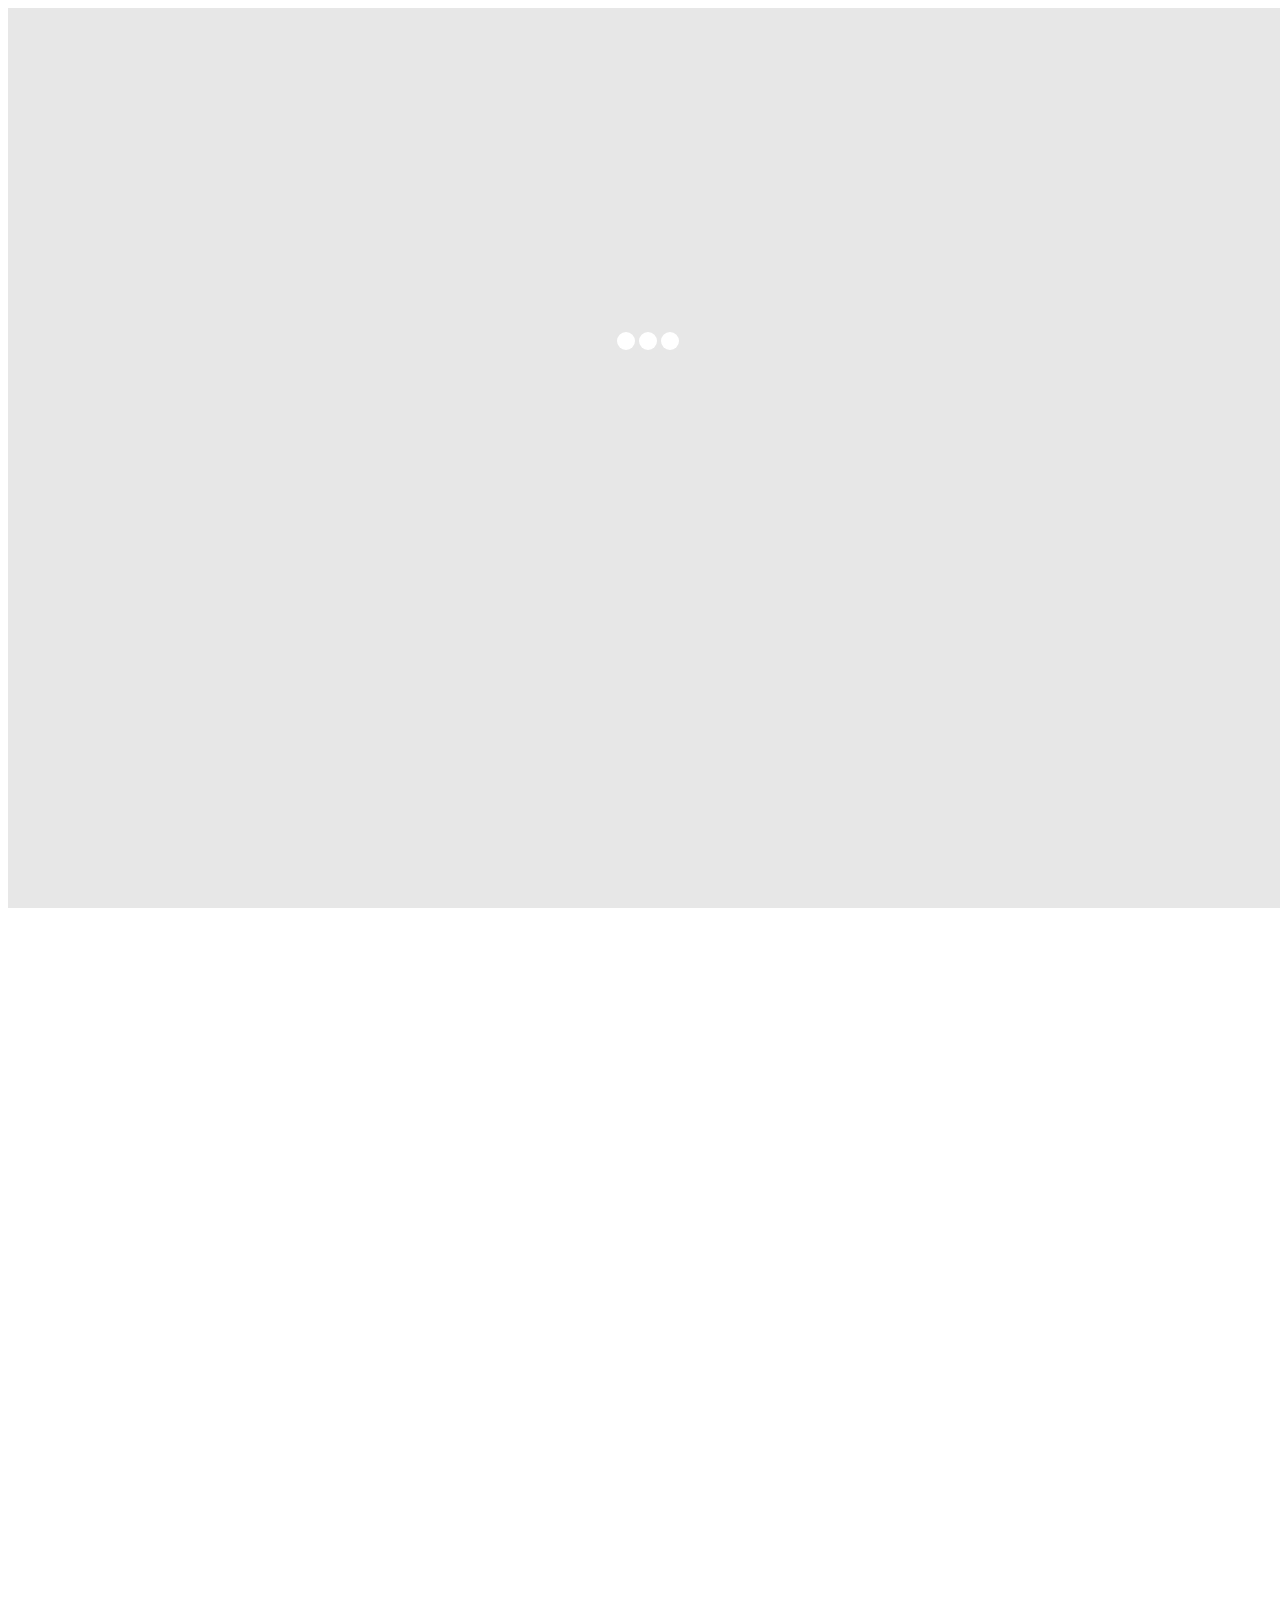
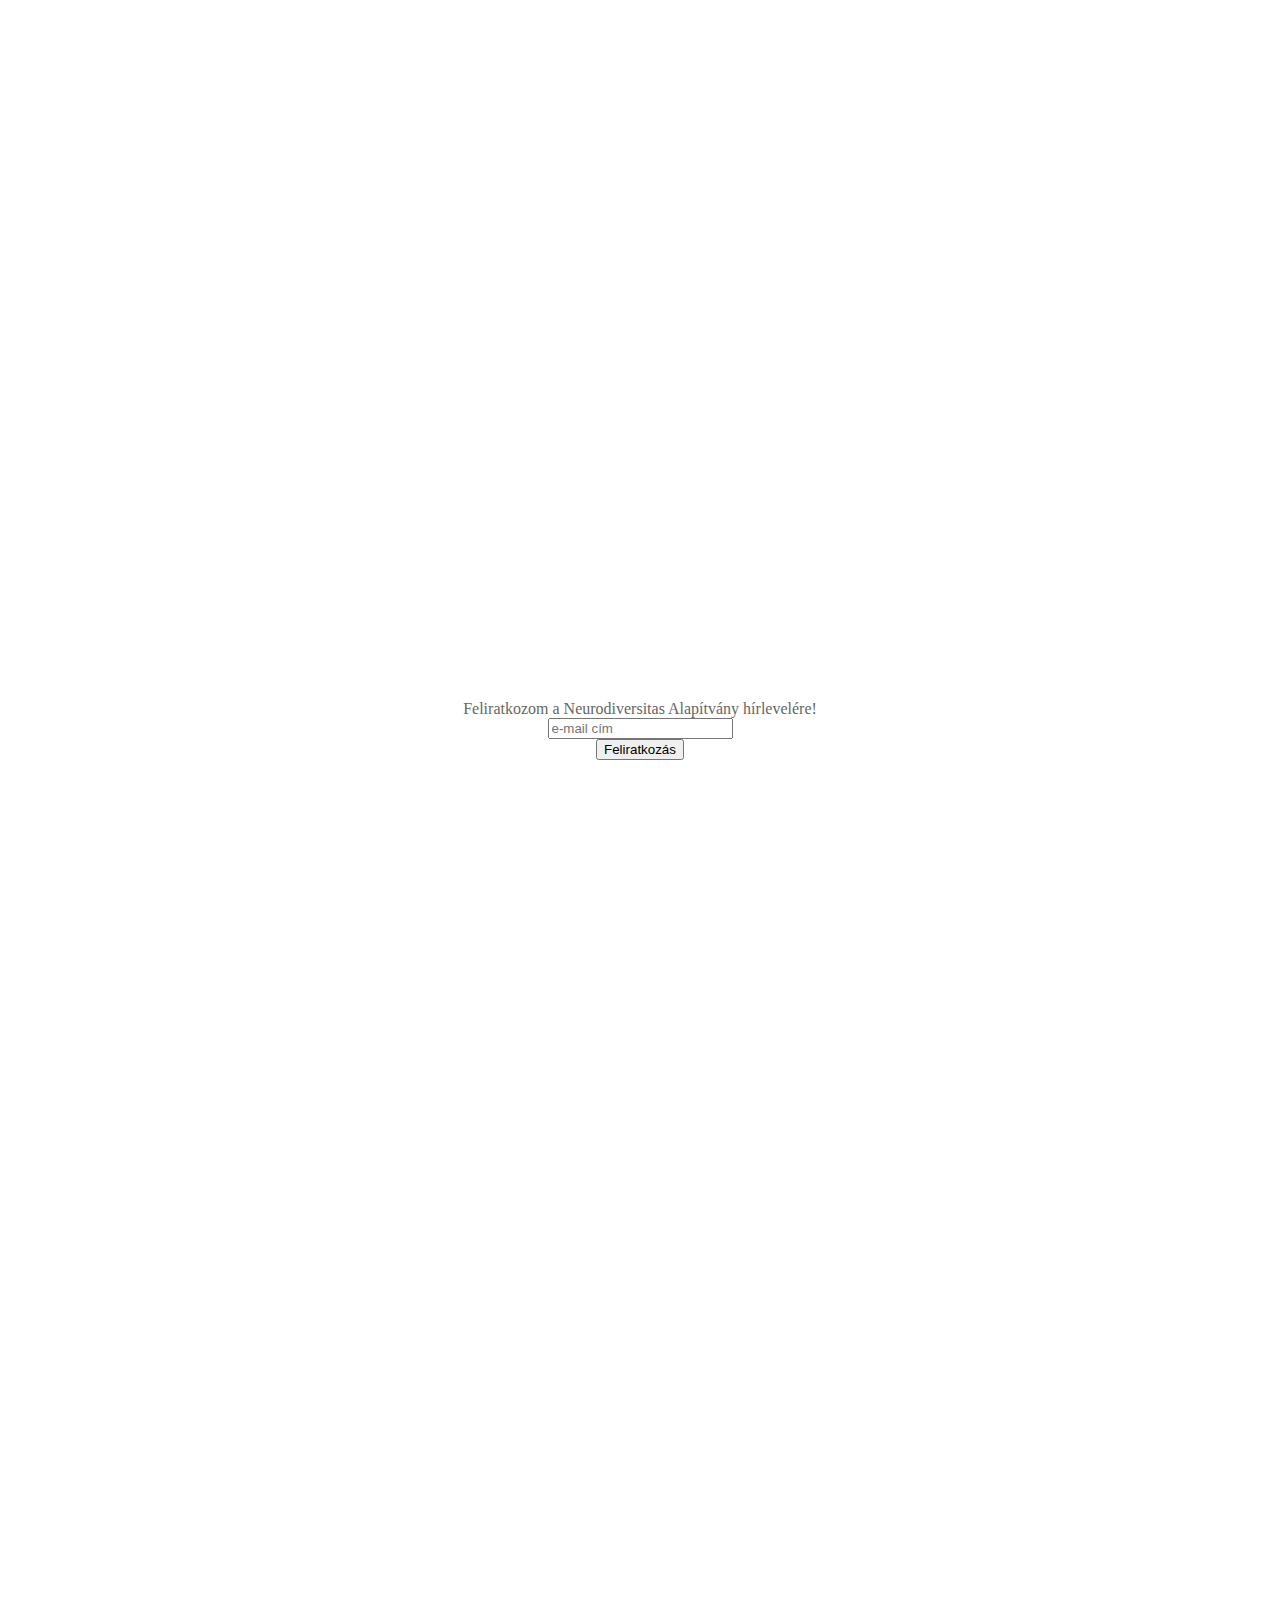
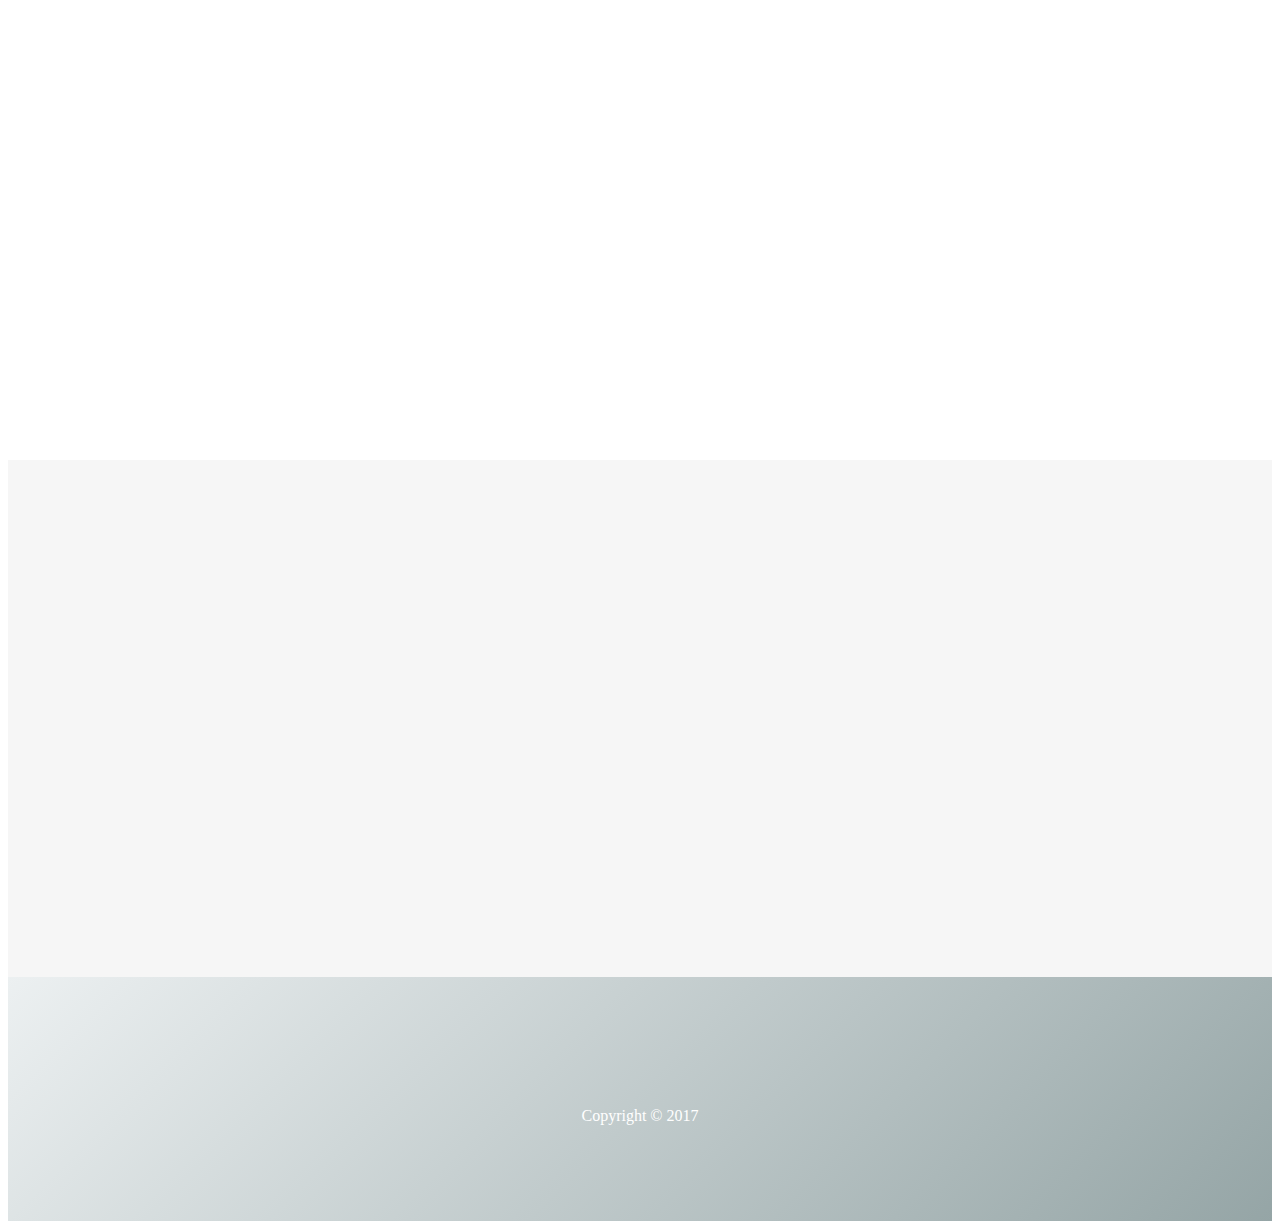
==== index.html @ ad2a9c99 "Update index.html" ====
<!doctype html>
<!--[if lt IE 7]><html lang="en" class="no-js ie6"><![endif]-->
<!--[if IE 7]><html lang="en" class="no-js ie7"><![endif]-->
<!--[if IE 8]><html lang="en" class="no-js ie8"><![endif]-->
<!--[if gt IE 8]><!-->
<html lang="en" class="no-js">
<!--<![endif]-->

<head>
    <meta charset="UTF-8">
    <title>Neurodiversitas Alapítvány</title>
    <meta name="viewport" content="width=device-width, initial-scale=1.0, maximum-scale=1.0, user-scalable=no">
    <meta http-equiv="X-UA-Compatible" content="IE=edge,chrome=1" />
    <link rel="shortcut icon" href="favicon.ico">

    <link rel="stylesheet" href="css/bootstrap.css">

    <link rel="stylesheet" href="css/animate.css">
    <link rel="stylesheet" href="//maxcdn.bootstrapcdn.com/font-awesome/4.3.0/css/font-awesome.min.css">
    <link rel="stylesheet" href="css/slick.css">
    <link rel="stylesheet" href="js/rs-plugin/css/settings.css">

    <link rel="stylesheet" href="css/freeze.css">
<!--    <link href="//cdn-images.mailchimp.com/embedcode/slim-10_7.css" rel="stylesheet" type="text/css">-->


    <script type="text/javascript" src="js/modernizr.custom.32033.js"></script>

    <!--[if lt IE 9]>
      <script src="https://oss.maxcdn.com/libs/html5shiv/3.7.0/html5shiv.js"></script>
      <script src="https://oss.maxcdn.com/libs/respond.js/1.4.2/respond.min.js"></script>
    <![endif]-->

</head>

<body>

    <div class="pre-loader">
        <div class="load-con">
            <img src="img/freeze/logo.png" style="width: 160px" class="animated fadeInDown" alt="">
            <div class="spinner">
              <div class="bounce1"></div>
              <div class="bounce2"></div>
              <div class="bounce3"></div>
            </div>
        </div>
    </div> 

    <header>

        <nav class="navbar navbar-default navbar-fixed-top" role="navigation"> 
                <div class="container">
                    <!-- Brand and toggle get grouped for better mobile display -->
                    <div class="navbar-header">      
                        <button type="button" class="navbar-toggle" data-toggle="collapse" data-target="#bs-example-navbar-collapse-1">
                            <span class="fa fa-bars fa-lg"></span>
                        </button>
                        <a class="navbar-brand" href="index.html">
                          <img src="img/freeze/logo.png" alt="" class="logo"><h1>NEURODI<span>V</span>ERSITAS ALAPÍTVÁNY</h1>
                        </a>
                    </div>

                    <!-- Collect the nav links, forms, and other content for toggling -->
                    <div class="collapse navbar-collapse" id="bs-example-navbar-collapse-1">

                        <ul class="nav navbar-nav navbar-right">
                            <li><a href="#about">Küldetés</a>
                            </li>
<!--                            <li><a href="#reviews">c</a>
                            </li>
                            <li><a href="#screens">Önkéntesség</a>
                            </li>
                            
                            <li><a href="#demo">e</a> -->
                            </li>
                            <li><a href="#getApp">hírlevél</a>
                            </li>
                            <li><a href="#support">kapcsolat</a>
                            </li>
                             <li><a href="#features">támogatás</a>
                            </li>
                            <li><a href="#" target="_blank"><img src="img/freeze/uk.png" alt="" class="flag"></a>
                            </li>
                        </ul>
                    </div>
                    <!-- /.navbar-collapse -->
                </div>
                <!-- /.container-->
        </nav>


        <div class="banner-container">
            <div class="banner" >
              <img src="img/freeze/header.png" alt=""> 
            </div>
        </div> 


    </header>


    <div class="wrapper">
         <section id="about">
            <div class="container">

               <div class="section-heading scrollpoint sp-effect3">
                    <h1>Küldetés</h1> 
                    <div class="divider"></div> 
               </div>

                <div class="row">
                    <div class="col-md-3 col-sm-3 col-xs-6" >
                      <div class="about-item scrollpoint sp-effect5">
<!--                        <i class="fa fa-compress fa-2x"></i>-->
                        <i class="fa fa-users fa-2x"></i> 
<!--                        <h3>...</h3>-->
                        <p>2015-ben alakultunk azzal a céllal, hogy megteremtsük azt a társadalmi környezetet, amelyben a neurális kisebbségek – autisták, ADHD-sek és más, rendhagyó agyi felépítéssel élő személyek – és a többségi társadalom konstruktívan együttműködve egymással, képessé válnak egymást kölcsönösen segíteni specifikus problémáik megoldásában, win-win kapcsolat formájában.
Jelenleg az Aura Egyesület mellett működünk, a programok egy részét bonyolítjuk. Középtávú célunk az autisták önálló élethez való segítése, ezen belül tehetségkutatás, munkavállalásban, elhelyezkedésben segítés, támogatott életvitel biztosítása.</p>
                      </div>
                    </div> 
                    <div class="col-md-3 col-sm-3 col-xs-6">
                        <div class="about-item scrollpoint sp-effect2">
<!--                            <i class="fa fa-envelope-o fa-2x"></i>-->
                            <i class="fa fa-user-secret fa-2x"></i>
<!--                            <h3>...</h3> -->
                            <p>Már-már közhely, hogy a „fura zsenik” viszik előre a világot, nekik köszönhetünk rengeteg mindent, amit a saját értékünknek is tekintünk. Ilyen zsenik például: Leonardo da Vinci a polihisztor művész, Albert Einstein, Isaac Newton, W. A. Mozart és még sokan mások. A különleges embereknek rendszerint vannak tanulási, beilleszkedési nehézségeik, hiperaktívak, vagy egyszerűen különös szokásaik, rigolyáik vannak, amelyeket a környezetük nehezen visel el. A neurális mássággal élő emberek többségét a társadalom fogyatékosnak bélyegzi, és kirekeszti. Ezeken a területeken kívánunk segítséget nyújtani számukra annak érdekében, hogy a bennük rejlő értékeket maradéktalanul kibontakoztathassák.
Képviseljük a többség érdekeit is abban, hogy a saját maguk egyéni szintjén egészségesen változatos, és gondolkodásmódban színes-izgalmas emberi környezet vegyen mindenkit körül, illetve egy folyamatosan megújuló, divergens kulturális közegben éljük az életünket (és abban indítsuk útjukra a gyermekeinket). Ezért segítjük a neurális kisebbségeket annyira, amennyi segítséget mi, egyénileg és kulturális szinten igénylünk az ő irányukból.</p>
                            </div>
                    </div>
                    <div class="col-md-3 col-sm-3 col-xs-6" >
                        <div class="about-item scrollpoint sp-effect5">
<!--                            <i class="fa fa-coffee fa-2x"></i>-->
                            <i class="fa fa-thumbs-o-up fa-2x"></i>
<!--                            <h3>...</h3> -->
                            <p>Alapítványunk ezt a küldetést vállalta fel – amiben mindkét fél nyertes – azzal szemben, amikor bélyegeket sütünk embercsoportokra, és az alapján ítéljük meg az emberek valódi hasznosságukat, értéküket.
Segítjük, hogy neurodiverzitás kérdése, a neurális mássággal élő embertársaink társadalmi jelenléte a helyén legyen kezelve, biztosítjuk számukra az önmegvalósítás és kulturális kibontakozás szabad lehetőségét, hogy hasznos részei lehessenek a világunknak és hétköznapi környezetünknek.
Tudatformáló tevékenységünkkel és példamutatásunkkal küzdünk azért, hogy a jelenlegi fogyatékos szemléletet, amely a „méltóságteljes élet és biztos távolság“ elvélre épül, felváltsa egy nyereséges viszony, az előítélettől mentes, kellően differenciáló, a másság értékeire való nyitottság, amely bizalommal és támogatólag tekint a szokatlan erőfeszítések mellett kitartó kreatív újítók szerepére.</p>
                        </div>
                    </div>
                   <div class="col-md-3 col-sm-3 col-xs-6" >
                        <div class="about-item scrollpoint sp-effect1">
                            <i class="fa fa-line-chart fa-2x"></i>
<!--                            <h3>...</h3> -->
                            <p>Szeretnénk elérni, hogy a neurodiverzitás össztársadalmilag elfogadott, és a legmesszebbmenőkig támogatott érték legyen, és a kivételes agyműködéssel rendelkező embertársaink felfedező-újító-előmozdító munkássága közismert és elfogadott társadalmi szereppé váljon.</p>
                        </div>
                    </div> 
                </div>
            </div>
        </section>


<!--        <section id="reviews">
            <div class="container">
                <div class="section-heading scrollpoint sp-effect3">    
                    <h1>Reviews</h1>
                    <div class="divider"></div>
                    <p>Read What's The People Are Saying About Us</p>
                </div>
                <div class="row">
                    <div class="col-md-3 col-sm-3 col-xs-6" >
                        <div class="review-filtering">
                            <div class="review">
                                <div class="row">
                                    <div class="col-md-2">
                                        <div class="review-person">
                                            <img src="http://api.randomuser.me/portraits/women/94.jpg" alt="" class="img-responsive">
                                        </div>
                                    </div>
                                    <div class="col-md-10">
                                        <div class="review-comment">
                                            <h3>“I love Oleose, I highly recommend it, Everyone Try It Now”</h3>
                                            <p>
                                                - Krin Fox
                                                <span>
                                                    <i class="fa fa-star fa-lg"></i>
                                                    <i class="fa fa-star fa-lg"></i>
                                                    <i class="fa fa-star fa-lg"></i>
                                                    <i class="fa fa-star fa-lg"></i>
                                                    <i class="fa fa-star-o fa-lg"></i>
                                                </span>
                                            </p>
                                        </div>
                                    </div>
                                </div>
                            </div>
                            <div class="review rollitin">
                                <div class="row">
                                    <div class="col-md-2">
                                        <div class="review-person">
                                            <img src="http://api.randomuser.me/portraits/men/70.jpg" alt="" class="img-responsive">
                                        </div>
                                    </div>
                                    <div class="col-md-10">
                                        <div class="review-comment">
                                            <h3>“Oleaose Is The Best Stable, Fast App I Have Ever Experienced”</h3>
                                            <p>
                                                - Theodore Willis
                                                <span>
                                                    <i class="fa fa-star fa-lg"></i>
                                                    <i class="fa fa-star fa-lg"></i>
                                                    <i class="fa fa-star fa-lg"></i>
                                                    <i class="fa fa-star-half-o fa-lg"></i>
                                                    <i class="fa fa-star-o fa-lg"></i>
                                                </span>
                                            </p>
                                        </div>
                                    </div>
                                </div>
                            </div>
                            <div class="review rollitin">
                                <div class="row">
                                    <div class="col-md-2">
                                        <div class="review-person">
                                            <img src="http://api.randomuser.me/portraits/men/93.jpg" alt="" class="img-responsive">
                                        </div>
                                    </div>
                                    <div class="col-md-10">
                                        <div class="review-comment">
                                            <h3>“Keep It Up Guys Your Work Rules, Cheers :)”</h3>
                                            <p>
                                                - Ricky Grant
                                                <span>
                                                    <i class="fa fa-star fa-lg"></i>
                                                    <i class="fa fa-star fa-lg"></i>
                                                    <i class="fa fa-star fa-lg"></i>
                                                    <i class="fa fa-star-half-o fa-lg"></i>
                                                    <i class="fa fa-star-o fa-lg"></i>
                                                </span>
                                            </p>
                                        </div>
                                    </div>
                                </div>
                            </div>
                        </div>
                    </div>
                </div>
            </div>
        </section>  
        <section id="screens">
            <div class="container">

                <div class="section-heading scrollpoint sp-effect3">
                    <h1>Önkéntesség</h1>
                    <div class="divider"></div>
                    <p>See what’s included in the App</p>
                </div>

                <div class="filter scrollpoint sp-effect3">
                    <a href="javascript:void(0)" class="button js-filter-all active">All Screens</a>
                    <a href="javascript:void(0)" class="button js-filter-one">User Access</a>
                    <a href="javascript:void(0)" class="button js-filter-two">Social Network</a>
                    <a href="javascript:void(0)" class="button js-filter-three">Media Players</a>
                </div>
                <div class="slider filtering scrollpoint sp-effect5" >
                    <div class="one">
                        <img src="img/freeze/screens/profile.jpg" alt="">
                        <h4>Profile Page</h4>
                    </div>
                    <div class="two">
                        <img src="img/freeze/screens/menu.jpg" alt="">
                        <h4>Toggel Menu</h4>
                    </div>
                    <div class="three">
                        <img src="img/freeze/screens/weather.jpg" alt="">
                        <h4>Weather Forcast</h4>
                    </div>
                    <div class="one">
                        <img src="img/freeze/screens/signup.jpg" alt="">
                        <h4>Sign Up</h4>
                    </div>
                    <div class="one">
                        <img src="img/freeze/screens/calendar.jpg" alt="">
                        <h4>Event Calendar</h4>
                    </div>
                    <div class="two">
                        <img src="img/freeze/screens/options.jpg" alt="">
                        <h4>Some Options</h4>
                    </div>
                    <div class="three">
                        <img src="img/freeze/screens/sales.jpg" alt="">
                        <h4>Sales Analysis</h4>
                    </div>
                </div>
            </div>
        </section>
      

        <section id="demo">
            <div class="container">
                <div class="section-heading scrollpoint sp-effect3">
                    <h1>Demo</h1>
                    <div class="divider"></div>
                    <p>Kirándulj velük az elme világában az alábbi kisfilm segítségével</p>
                </div>
                <div class="row">
                    <div class="col-md-8 col-md-offset-2 scrollpoint sp-effect2">
                        <div class="video-container" >
                          <iframe width="960" height="720" src="video/video.mp4" frameborder="0" allowfullscreen></iframe>
                        </div>
                    </div>
                </div>
            </div>
        </section> -->

        <section id="getApp">
            <div class="container-fluid">
                <div class="section-heading inverse scrollpoint sp-effect3">
                    <h1>Hírlevél</h1>
                    <div class="divider"></div>
                    <p>Értesülhetsz programjainkról, eseményeinkről<strong></strong></p>
                </div>

                <div class="row">
                    <div class="col-md-12">
                        <div class="platforms">
<!--                            <a href="https://tumblr.com" target="_blank" class="btn btn-primary inverse scrollpoint sp-effect1">
                                <i class="fa fa-rocket fa-3x pull-left"></i>
                                <span>Feliratkozás</span><br>
                                <b></b>
                            </a> -->
                            <div id="mc_embed_signup">
                                <form action="//neurodiversitas.us15.list-manage.com/subscribe/post?u=581b8cea18b68b374d8bd0b3a&amp;id=89f859c880" method="post" id="mc-embedded-subscribe-form" name="mc-embedded-subscribe-form" class="validate" target="_blank" novalidate>
                                    <div id="mc_embed_signup_scroll">
                                        <label for="mce-EMAIL">Feliratkozom a Neurodiversitas Alapítvány hírlevelére!</label><br>
                                            <input type="email" value="" name="EMAIL" class="email" id="mce-EMAIL" placeholder="e-mail cím" required>
    <!-- real people should not fill this in and expect good things - do not remove this or risk form bot signups-->
                                        <div style="position: absolute; left: -5000px;" aria-hidden="true"><input type="text" name="b_581b8cea18b68b374d8bd0b3a_89f859c880" tabindex="-1" value=""></div>
                                        <div class="clear"><input type="submit" value="Feliratkozás" name="subscribe" id="mc-embedded-subscribe" class="button"></div>
                                    </div>
                                </form>
                            </div>
                        </div>
                    </div>
                </div>
            </div>
        </section>

        <section id="support" class="doublediagonal">
            <div class="container">
                <div class="section-heading scrollpoint sp-effect3">
                    <h1>Kapcsolat</h1>
                    <div class="divider"></div>
                    <p>Írj, ha van kérdésed vagy javaslatod!</p>
                </div>
                <div class="row">
                    <div class="col-md-12">
                        <div class="row">
                            <div class="col-md-8 col-sm-8 scrollpoint sp-effect1">
                                <form role="form">
                                    <div class="form-group">
                                       Név: <input type="text" class="form-control" placeholder="Your name">
                                    </div>
                                    <div class="form-group">
                                       E-mail cím: <input type="email" class="form-control" placeholder="Your email">
                                    </div>
                                    <div class="form-group">
                                        <textarea cols="30" rows="10" class="form-control" placeholder="Üzenet"></textarea>
                                    </div>
                                    <button type="submit" class="btn btn-primary btn-lg">Küldés</button>
                                </form>
                            </div>
                            <div class="col-md-4 col-sm-4 contact-details scrollpoint sp-effect2">
                                <div class="media">
                                    <a class="pull-left" href="#" >
                                        <i class="fa fa-map-marker fa-2x"></i>
                                    </a>
                                    <div class="media-body">
                                        <h4 class="media-heading">1077 Budapest, Rottenbiller utca 5/B</h4>
                                    </div>
                                </div>
                                <div class="media">
                                    <a class="pull-left" href="#" >
                                        <i class="fa fa-envelope fa-2x"></i>
                                    </a>
                                    <div class="media-body">
                                        <h4 class="media-heading">
                                            <a href="mailto:support@oleose.com">info@neurodiversitas.hu</a>
                                        </h4>
                                    </div>
                                </div>
                                <div class="media">
                                    <a class="pull-left" href="#" >
                                        <i class="fa fa-phone fa-2x"></i>
                                    </a>
                                    <div class="media-body">
                                        <h4 class="media-heading">+36 70 204 4654</h4>
                                    </div>
                                </div>
                            </div>
                        </div>
                    </div>
                </div>
            </div>
        </section>
                <section id="features">
            <div class="container">
                <div class="section-heading scrollpoint sp-effect3">
                    <h1>Támogatás</h1>
                    <div class="divider"></div>
                    <p>Ha úgy gondolod, hogy az idegrendszeri sokszínűség élmény, akkor segítsd munkánkat!</p>
                </div>
                <div class="row">
                    <div class="col-md-4 col-sm-4 scrollpoint sp-effect1">
                        <div class="media media-left feature">
                            <a class="pull-right">
                                <i class="fa fa-plug fa-2x"></i>
                            </a>
                            <div class="media-body">
                                <h3 class="media-heading">Adomány</h3>
                                Bankszámlaszám: <br>16200223-10048263
                            </div>
                        </div>
<!--                        <div class="media media-left feature">
                            <a class="pull-right" href="#">
                                <i class="fa fa-envelope fa-2x"></i>
                            </a>
                            <div class="media-body">
                                <h3 class="media-heading">Messages Inbox</h3>
                                Lorem ipsum dolor sit amet.
                            </div>
                        </div>
                        <div class="media media-left feature">
                            <a class="pull-right" href="#">
                                <i class="fa fa-users fa-2x"></i>
                            </a>
                            <div class="media-body">
                                <h3 class="media-heading">Friends List</h3>
                                Lorem ipsum dolor sit amet.
                            </div>
                        </div>
                        <div class="media media-left feature">
                            <a class="pull-right" href="#">
                                <i class="fa fa-comments fa-2x"></i>
                            </a>
                            <div class="media-body">
                                <h3 class="media-heading">Live Chat Messages</h3>
                                Lorem ipsum dolor sit amet.
                            </div>
                        </div>
                        <div class="media media-left feature">
                            <a class="pull-right" href="#">
                                <i class="fa fa-calendar fa-2x"></i>
                            </a>
                            <div class="media-body">
                                <h3 class="media-heading">Calendar / Planner</h3>
                                Lorem ipsum dolor sit amet.
                            </div>
                        </div>-->
                    </div>
                    <div class="col-md-4 col-sm-4" >
<!--                        <img src="img/freeze/iphone-freeze.png" class="img-responsive scrollpoint sp-effect5" alt=""> -->
                    </div>
                    <div class="col-md-4 col-sm-4 scrollpoint sp-effect2">
                        <div class="media feature">
                            <a class="pull-left">
                                <i class="fa fa-coffee fa-2x"></i>
                            </a>
                            <div class="media-body">
                                <h3 class="media-heading">PayPal átutalás</h3>
                                <form action="https://www.paypal.com/cgi-bin/webscr" method="post" target="_top">
<input type="hidden" name="cmd" value="_s-xclick">
<input type="hidden" name="hosted_button_id" value="5EDHUVUPNPS32">
<input type="image" src="https://www.paypalobjects.com/en_US/i/btn/btn_donateCC_LG.gif" border="0" name="submit" alt="PayPal - The safer, easier way to pay online!">
<img alt="" border="0" src="https://www.paypalobjects.com/en_US/i/scr/pixel.gif" width="1" height="1">
</form>

                            </div>
                        </div>
<!--                        <div class="media feature">
                            <a class="pull-left" href="#">
                                <i class="fa fa-film fa-2x"></i>
                            </a>
                            <div class="media-body">
                                <h3 class="media-heading">Media Player™</h3>
                                Lorem ipsum dolor sit amet.
                            </div>
                        </div>
                        <div class="media feature">
                            <a class="pull-left" href="#">
                                <i class="fa fa-compass fa-2x"></i>
                            </a>
                            <div class="media-body">
                                <h3 class="media-heading">Intuitive Statistics</h3>
                                Lorem ipsum dolor sit amet.
                            </div>
                        </div>
                        <div class="media feature">
                            <a class="pull-left" href="#">
                                <i class="fa fa-picture-o fa-2x"></i>
                            </a>
                            <div class="media-body">
                                <h3 class="media-heading">Weather on-the-go</h3>
                                Lorem ipsum dolor sit amet.
                            </div>
                        </div>
                        <div class="media active feature">
                            <a class="pull-left" href="#">
                                <i class="fa fa-plus fa-2x"></i>
                            </a>
                            <div class="media-body">
                                <h3 class="media-heading">And much more!</h3>
                                Lorem ipsum dolor sit amet.
                            </div>
                        </div>-->
                    </div>
                </div>
            </div>
        </section>
        
        <footer id="support">
            <div class="container">
                <a href="#" class="scrollpoint sp-effect3">
                    <img src="img/freeze/logo.png" alt="" class="logo">
                </a>
<!--                <div class="social">
                    <a href="https://facebook.com/neurodiversitas" class="scrollpoint sp-effect3"><i class="fa fa-facebook fa-lg"></i></a>
                    <a href="https://twitter.com/neurodiversitas" class="scrollpoint sp-effect3"><i class="fa fa-twitter fa-lg"></i></a>
                    <a href="https://github.com/neurodiversitas" class="scrollpoint sp-effect3"><i class="fa fa-github fa-lg"></i></a>
                    <a href="https://google.com/neurodiversitas" class="scrollpoint sp-effect3"><i class="fa fa-google-plus fa-lg"></i></a>
                </div>

                <div class="issues section-heading scrollpoint sp-effect3">
                  <p>Segítünk,  <a href="#">böngéssz az oldalunkon</a>.</p>.
                </div> -->
                <div class="rights">
                    <p>Copyright &copy; 2017</p>
                </div>
            </div>
        </footer>

    </div>
    <script src="js/jquery-1.11.1.min.js"></script>
    <script src="js/bootstrap.min.js"></script>
    <script src="js/slick.min.js"></script>
    <script src="js/placeholdem.min.js"></script>
    <script src="js/rs-plugin/js/jquery.themepunch.plugins.min.js"></script>
    <script src="js/rs-plugin/js/jquery.themepunch.revolution.min.js"></script>
    <script src="js/waypoints.min.js"></script>
    <script src="js/scripts.js"></script>

    <script>
        $(document).ready(function() {
            appMaster.preLoader();
        });
    </script>
    <script>
    (function(i,s,o,g,r,a,m){i['GoogleAnalyticsObject']=r;i[r]=i[r]||function(){
      (i[r].q=i[r].q||[]).push(arguments)},i[r].l=1*new Date();a=s.createElement(o),
      m=s.getElementsByTagName(o)[0];a.async=1;a.src=g;m.parentNode.insertBefore(a,m)
    })(window,document,'script','//www.google-analytics.com/analytics.js','ga');

    ga('create', 'UA-56705709-1', 'auto');
    ga('send', 'pageview');

    </script>

</body>

</html>
---- css/freeze.css ----
@import url(http://fonts.googleapis.com/css?family=Lato:300,400,700,900);
.video-container {
  position: relative;
  padding-bottom: 56.25%;
  padding-top: 30px;
  height: 0;
  overflow: hidden;
}
.video-container iframe,
.video-container object,
.video-container embed {
  position: absolute;
  top: 0;
  left: 0;
  width: 100%;
  height: 100%;
}
body {
/*  font-family: 'Lato', Arial; */
  font-family: 'Sylfaen', serif;
  color: #666666;
  -webkit-font-smoothing: antialiased;
}
a {
  font-family: 'Lato', Arial;
  -webkit-font-smoothing: antialiased;
}
div.content {
  overflow: hidden;
}

h1,
h2,
h3,
h4,
h5,
h6,
.h1,
.h2,
.h3,
.h4,
.h5,
.h6 {
  //color: #666666;
  color: #4081bf;
}
header .navbar-default {
  background: none;
  border: none;
  padding-top: 40px;
  padding-bottom: 20px;
  -webkit-transition: all 0.25s ease-in-out;
  -moz-transition: all 0.25s ease-in-out;
  -ms-transition: all 0.25s ease-in-out;
  -o-transition: all 0.25s ease-in-out;
  transition: all 0.25s ease-in-out;
}

header .navbar-default .logo {
  margin-top: -16px;
  margin-right: 10px;
  width: 68px;
}
header .navbar-default .flag {
  //margin-top: -16px;
  //margin-right: 10px;
  width: 20px;
}

header .navbar-default h1 {
  display: inline-block;
  color: #e74c3c;
}

header .navbar-default ul.navbar-nav {
  padding-top: 55px;
}
header .navbar-default ul.navbar-nav li a {
  text-transform: capitalize;
  font-weight: 400;
  font-size: 16px;
  padding: 7px 20px;
  -webkit-transition: all 0.25s ease-in-out;
  -moz-transition: all 0.25s ease-in-out;
  -ms-transition: all 0.25s ease-in-out;
  -o-transition: all 0.25s ease-in-out;
  transition: all 0.25s ease-in-out;
}
header .navbar-default ul.navbar-nav li a:after {
  content: '';
  width: 32px;
  background: none;
  height: 4px;
  position: absolute;
  bottom: 2px;
  z-index: 99999;
  left: 20px;
  -webkit-border-radius: 5em;
  -moz-border-radius: 5em;
  -ms-border-radius: 5em;
  -o-border-radius: 5em;
  border-radius: 5em;
  color: #ffffff;
  -webkit-transition: all 0.25s ease-in-out;
  -moz-transition: all 0.25s ease-in-out;
  -ms-transition: all 0.25s ease-in-out;
  -o-transition: all 0.25s ease-in-out;
  transition: all 0.25s ease-in-out;
}
header .navbar-default ul.navbar-nav li a:hover {
  -webkit-transition: all 0.25s ease-in-out;
  -moz-transition: all 0.25s ease-in-out;
  -ms-transition: all 0.25s ease-in-out;
  -o-transition: all 0.25s ease-in-out;
  transition: all 0.25s ease-in-out;
}
header .navbar-default ul.navbar-nav li a:hover:after {
  background: #ffffff;
}
header .navbar-default ul.navbar-nav li a.getApp {
  -webkit-border-radius: 5em;
  -moz-border-radius: 5em;
  -ms-border-radius: 5em;
  -o-border-radius: 5em;
  border-radius: 5em;
  -webkit-transition: all 0.25s ease-in-out;
  -moz-transition: all 0.25s ease-in-out;
  -ms-transition: all 0.25s ease-in-out;
  -o-transition: all 0.25s ease-in-out;
  transition: all 0.25s ease-in-out;
}
header .navbar-default ul.navbar-nav li a.getApp:after {
  display: none;
}
header .navbar-default .navbar-brand {
  height: auto;
  padding: 0;
}

header .navbar-default.scrolled {
  background: rgba(255, 255, 255, 0.8);
  -webkit-box-shadow: 0px 1px 3px rgba(0, 0, 0, 0.3);
  -moz-box-shadow: 0px 1px 3px rgba(0, 0, 0, 0.3);
  box-shadow: 0px 1px 3px rgba(0, 0, 0, 0.3);
  padding: 0;
  -webkit-transition: all 0.25s ease-in-out;
  -moz-transition: all 0.25s ease-in-out;
  -ms-transition: all 0.25s ease-in-out;
  -o-transition: all 0.25s ease-in-out;
  transition: all 0.25s ease-in-out;
}
header .navbar-default.scrolled .navbar-brand {
  padding: 15px 20px;
}
header .navbar-default.scrolled .navbar-brand img {
  width: auto;
  max-height: 33px;
  margin: auto auto;
}
header .navbar-default.scrolled .navbar-brand h1 {
  display: none;
}
header .navbar-default.scrolled ul.navbar-nav {
  padding-top: 15px;
}
header .navbar-header h1, header .navbar-header h3 span {
//  color: #e74c3c;
  color: #666666;
}

header .navbar-header h1 span, header .navbar-header h3 {
  //color: #ffffff;
  color: #e74c3c;
}

.banner{
  padding-top: 200px;
  text-align: center;
}

.banner h3 {
  margin-bottom: 50px;
}
.banner img {
  width: 80%;
//  max-width: 600px;
  max-width: 1280px;
}

.scrollpoint {
  opacity: 0;
}
.scrollpoint.active {
  opacity: 1 \0;
}
.hanging-phone {
  position: absolute;
  right: 0;
  z-index: 0;
  bottom: -70px;
}
.section-heading {
  margin: 60px 0 80px;
  text-align: center;
}
.section-heading h1 {
  display: inline-block;
  font-size: 55px;
  font-weight: 300;
  margin-bottom: 0;
}
.section-heading h1 span{
 /*   font-size: 65px; */
    color: #e74c3c;
}
.section-heading p {
  font-size: 25px;
  color: #999999;
  font-weight: 300;
}
.section-heading .divider:after {
  content: "";
  position: relative;
  height: 4px;
  width: 60px;
  display: block;
  text-align: center;
  margin: 13px auto;
  -webkit-border-radius: 5em;
  -moz-border-radius: 5em;
  -ms-border-radius: 5em;
  -o-border-radius: 5em;
  border-radius: 5em;
}
.section-heading.inverse h1,
.section-heading.inverse p {
  color: #ffffff;
}
.section-heading.inverse .divider:after {
  background: #ffffff;
}
section#about {
  position: relative;
}
section#about .about-item {
  text-align: center;
  font-size: 17px;
  line-height: 25px;
//  color: #999999;
  color: #666666;
}
section#about .about-item i.fa {
  -webkit-border-radius: 50%;
  -moz-border-radius: 50%;
  -ms-border-radius: 50%;
  -o-border-radius: 50%;
  border-radius: 50%;
  padding: 35px;
  -webkit-transition: all 0.25s ease-in-out;
  -moz-transition: all 0.25s ease-in-out;
  -ms-transition: all 0.25s ease-in-out;
  -o-transition: all 0.25s ease-in-out;
  transition: all 0.25s ease-in-out;
  width: 104px;
}
section#features .media > .pull-right {
  margin-left: 20px;
}
section#features .media i.fa {
  -webkit-border-radius: 50%;
  -moz-border-radius: 50%;
  -ms-border-radius: 50%;
  -o-border-radius: 50%;
  border-radius: 50%;
  padding: 20px;
  -webkit-transition: all 0.25s ease-in-out;
  -moz-transition: all 0.25s ease-in-out;
  -ms-transition: all 0.25s ease-in-out;
  -o-transition: all 0.25s ease-in-out;
  transition: all 0.25s ease-in-out;
  width: 2.6em;
  text-align: center;
}
section#features .media .media-heading {
  padding-top: 10px;
  font-weight: 300;
}
section#features .media .media-body {
  color: #999999;
}
section#features .media.media-left .media-body {
  text-align: right;
}
section#features .media.feature {
  margin-top: 25px;
}
section#features .media.feature:first-child {
  margin-top: 0;
}
section#features img {
  margin: 0 auto 20px;
}
section#reviews {
  -webkit-background-size: cover;
  -moz-background-size: cover;
  -o-background-size: cover;
  background-size: cover;
}
section#reviews .review-filtering {
  margin: 20px 0 100px 0;
}
section#reviews .review-filtering .review .review-person {
  width: 100%;
//width: 50%;
}
section#reviews .review-filtering .review .review-person img {
  width: 110px;
  -webkit-border-radius: 50%;
  -moz-border-radius: 50%;
  -ms-border-radius: 50%;
  -o-border-radius: 50%;
  border-radius: 50%;
  margin: 10px auto;
}
section#reviews .review-filtering .review .review-comment {
  width: 100%;
//    width: 50%;
  -webkit-border-radius: 10px;
  -moz-border-radius: 10px;
  -ms-border-radius: 10px;
  -o-border-radius: 10px;
  border-radius: 10px;
  padding: 5px 40px 20px;
  position: relative;
}
section#reviews .review-filtering .review .review-comment h3 {
  margin-bottom: 15px;
}
section#reviews .review-filtering .review .review-comment p {
  font-size: 16px;
  color: #999999;
}
section#reviews .review-filtering .review .review-comment p span {
  margin-left: 10px;
}
section#reviews .review-filtering .review .review-comment:after {
  right: 100%;
  top: 50%;
  border: solid transparent;
  content: " ";
  height: 0;
  width: 0;
  position: absolute;
  pointer-events: none;
  border-color: rgba(255, 255, 255, 0);
  border-width: 15px;
  margin-top: -10px;
}
section#reviews .review-filtering .review .review-person,
section#reviews .review-filtering .review .review-comment {
//  float: left;
}
section#reviews .review-filtering .slick-dots {
//  bottom: -80px;
}
section#reviews .review-filtering .slick-dots li button {
/*  -webkit-border-radius: 50%;
  -moz-border-radius: 50%;
  -ms-border-radius: 50%;
  -o-border-radius: 50%;
  border-radius: 50%;*/
}
section#reviews .review-filtering .slick-dots li button:before {
  display: none;
}
section#screens .slider {
  margin: 50px 0;
}
section#screens .slider div img {
  -webkit-border-radius: 20px;
  -moz-border-radius: 20px;
  -ms-border-radius: 20px;
  -o-border-radius: 20px;
  border-radius: 20px;
  padding: 10px;
  display: inline;
}
section#screens .slider div h4 {
  text-align: center;
  margin-top: 40px;
  font-size: 16px;
}
section#screens .slider .slick-dots li button {
  -webkit-border-radius: 5em;
  -moz-border-radius: 5em;
  -ms-border-radius: 5em;
  -o-border-radius: 5em;
  border-radius: 5em;
}
section#screens .slick-prev,
section#screens .slick-next {
  width: 50px;
  height: 50px;
  top: 44%;
}
section#screens .slick-slide {
  text-align: center;
}
section#screens .slick-prev:before {
  content: "\f104";
}
section#screens .slick-next:before {
  content: "\f105";
}
section#screens .slick-prev:before,
section#screens .slick-next:before {
  font-size: 34px;
  -webkit-border-radius: 5em;
  -moz-border-radius: 5em;
  -ms-border-radius: 5em;
  -o-border-radius: 5em;
  border-radius: 5em;
  line-height: 45px;
  color: #CCC;
  border: 2px solid #CCC;
  width: 50px;
  display: inline-block;
  height: 50px;
  text-align: center;
}
section#screens .filter {
  text-align: center;
}
section#screens .filter a {
  display: inline-block;
  padding: 7px 20px;
  text-decoration: none;
  -webkit-border-radius: 5em;
  -moz-border-radius: 5em;
  -ms-border-radius: 5em;
  -o-border-radius: 5em;
  border-radius: 5em;
  margin: 10px 5px;
  text-transform: uppercase;
  -webkit-transition: all 0.25s ease-in-out;
  -moz-transition: all 0.25s ease-in-out;
  -ms-transition: all 0.25s ease-in-out;
  -o-transition: all 0.25s ease-in-out;
  transition: all 0.25s ease-in-out;
}
/* demo video Section */
section#demo .video-container {
  padding: 20px;
  border: 1px solid #b3b3b3;
  min-height: 450px;
  overflow: hidden;
}
section#demo iframe {
  width: 100%;
  height: 100%;
  border: none;
}
/* Get app Section */
section#getApp {
  -webkit-background-size: cover;
  -moz-background-size: cover;
  -o-background-size: cover;
  background-size: cover;
  padding: 70px 0;
}
section#getApp .platforms {
  margin: 5px auto 120px auto;
  text-align: center;
  
}
section#getApp .platforms .btn {
  margin-right: 10px;
  margin-bottom: 20px;
  text-align: center;
}
section#getApp img {
  width: 414px;
}

/* support section */
section#support {
  padding: 0 0 150px 0;
}
section#support .media {
  margin-bottom: 10px;
}
section#support .media i.fa {
  -webkit-border-radius: 50%;
  -moz-border-radius: 50%;
  -ms-border-radius: 50%;
  -o-border-radius: 50%;
  border-radius: 50%;
  padding: 10px;
  -webkit-transition: all 0.25s ease-in-out;
  -moz-transition: all 0.25s ease-in-out;
  -ms-transition: all 0.25s ease-in-out;
  -o-transition: all 0.25s ease-in-out;
  transition: all 0.25s ease-in-out;
  width: 1.9em;
  text-align: center;
}
section#support .media .media-heading {
  padding-top: 15px;
  font-weight: 300;
}
section#support .media .media-heading a {
  font-weight: 400;
}
/* footer section */
footer {
  padding: 80px 0;
  text-align: center;
}
footer a > img {
  width: 100px;
}
footer .social {
  display: block;
  margin-top: 30px;
}
footer .issues p {
  color: #fff;
}
footer .issues p a {
  color: #e74c3c;
}
footer .issues p a:hover {
  text-decoration: none;
}
footer .social a {
  margin: 0 8px;
  padding: 15px;
  -webkit-border-radius: 50%;
  -moz-border-radius: 50%;
  -ms-border-radius: 50%;
  -o-border-radius: 50%;
  border-radius: 50%;
  display: inline-block;
  -webkit-transition: all 0.25s ease-in-out;
  -moz-transition: all 0.25s ease-in-out;
  -ms-transition: all 0.25s ease-in-out;
  -o-transition: all 0.25s ease-in-out;
  transition: all 0.25s ease-in-out;
}
footer .social a i {
  width: 1em;
}
footer .rights {
  margin-top: 30px;
}
footer .rights a {
  text-decoration: underline;
  -webkit-transition: all 0.25s ease-in-out;
  -moz-transition: all 0.25s ease-in-out;
  -ms-transition: all 0.25s ease-in-out;
  -o-transition: all 0.25s ease-in-out;
  transition: all 0.25s ease-in-out;
  font-weight: bold;
}
footer .rights a:hover {
  text-decoration: none;
}
section {
  position: relative;
  padding-bottom: 90px;
}
/* Common style for pseudo-elements */
section::before,
section::after {
  position: absolute;
  content: '';
  pointer-events: none;
  overflow: hidden;
}
.carousel-fade .carousel-inner .item {
  opacity: 0;
  transition-property: opacity;
}
.carousel-fade .carousel-inner .active {
  opacity: 1;
}
.carousel-fade .carousel-inner .active.left,
.carousel-fade .carousel-inner .active.right {
  left: 0;
  opacity: 0;
  z-index: 1;
}
.carousel-fade .carousel-inner .next.left,
.carousel-fade .carousel-inner .prev.right {
  opacity: 1;
}
.carousel-fade .carousel-control {
  z-index: 2;
}
.tp-caption {
  font-family: 'Lato', Arial !important;
  -webkit-font-smoothing: antialiased;
}
.tp-caption.large_white_bold {
  color: #ffffff;
  font-size: 65px;
  font-weight: 400;
}
.tp-caption.large_white_light {
  color: #ffffff;
  font-size: 65px;
  font-weight: 400;
  font-weight: 300;
}
.btn {
  -webkit-border-radius: 3em;
  -moz-border-radius: 3em;
  -ms-border-radius: 3em;
  -o-border-radius: 3em;
  border-radius: 3em;
  -webkit-box-shadow: none;
  -moz-box-shadow: none;
  box-shadow: none;
  padding: 5px 25px;
}
.btn.btn-primary {
  border: 2px solid #ffffff;
  background: none;
  color: #ffffff;
}
.btn.btn-primary:hover {
  color: #ffffff;
}
.btn.btn-default {
  border: none;
  background: #ffffff;
  /* Old browsers */
  background: -moz-linear-gradient(180deg, #ffffff 0%, #cccccc 100%);
  /* FF3.6+ */
  background: -webkit-gradient(linear, left top, right bottom, color-stop(0%, #ffffff), color-stop(100%, #cccccc));
  /* Chrome,Safari4+ */
  background: -webkit-linear-gradient(180deg, #ffffff 0%, #cccccc 100%);
  /* Chrome10+,Safari5.1+ */
  background: -o-linear-gradient(180deg, #ffffff 0%, #cccccc 100%);
  /* Opera 11.10+ */
  background: -ms-linear-gradient(180deg, #ffffff 0%, #cccccc 100%);
  /* IE10+ */
  background: linear-gradient(180deg, #ffffff 0%, #cccccc 100%);
  /* W3C */
  filter: progid:DXImageTransform.Microsoft.gradient(startColorstr=#ffffff, endColorstr=#cccccc, GradientType=1);
  /* IE6-9 fallback on horizontal gradient */
}
.btn.btn-lg {
  padding: 10px 25px;
}
.btn:hover {
  -webkit-transition: all 0.25s ease-in-out;
  -moz-transition: all 0.25s ease-in-out;
  -ms-transition: all 0.25s ease-in-out;
  -o-transition: all 0.25s ease-in-out;
  transition: all 0.25s ease-in-out;
}
form .form-control {
  -webkit-box-shadow: none;
  -moz-box-shadow: none;
  box-shadow: none;
  -webkit-border-radius: 5em;
  -moz-border-radius: 5em;
  -ms-border-radius: 5em;
  -o-border-radius: 5em;
  border-radius: 5em;
  height: 40px;
  line-height: 40px;
  padding: 20px;
  color: #cfcfcf;
  border: 2px solid #cccccc;
  font-weight: 300;
}
form textarea.form-control {
  -webkit-border-radius: 20px;
  -moz-border-radius: 20px;
  -ms-border-radius: 20px;
  -o-border-radius: 20px;
  border-radius: 20px;
  height: auto;
  line-height: normal;
}
@media screen and (max-width: 640px) {
  header .navbar-default .logo {
    margin-top:0;
    height: 36px;
    width: auto;
  }
  header .navbar-default h1 {
    margin-top:12px;
    font-size: 20px;
  }

  .slick-next {
    right: 0;
  }
  .slick-prev {
    left: 0;
  }
  .contact-details {
    margin-top: 20px;
  }
  header .navbar-default {
    padding: 20px;
  }
  header .navbar-default .navbar-toggle {
    margin-top: 0px;
    margin-right: 0px;
    background: none;
    border: 2px solid #ffffff;
    color: #ffffff;
    -webkit-border-radius: 5em;
    -moz-border-radius: 5em;
    -ms-border-radius: 5em;
    -o-border-radius: 5em;
    border-radius: 5em;
  }
  header .navbar-default .navbar-toggle:hover,
  header .navbar-default .navbar-toggle:focus {
    background: none;
  }
  header .navbar-default ul.navbar-nav {
    padding-top: 0;
    margin: 0;
  }
  header .navbar-default ul.navbar-nav li a {
    padding: 10px;
    text-align: center;
  }
  header .navbar-default ul.navbar-nav li a.getApp {
    background: none !important;
    -webkit-border-radius: 0em;
    -moz-border-radius: 0em;
    -ms-border-radius: 0em;
    -o-border-radius: 0em;
    border-radius: 0em;
  }
  header .navbar-default .navbar-collapse {
    border-color: transparent;
  }
  header .navbar-default.scrolled .navbar-collapse {
    border-color: transparent;
  }
  header .navbar-default.scrolled ul.navbar-nav {
    padding-top: 0;
    margin: 0;
  }
  header .navbar-default.scrolled .navbar-toggle {
    margin-top: 11px;
    margin-right: 20px;
    background: none;
    border: 2px solid #ffffff;
    color: #ffffff;
    -webkit-border-radius: 5em;
    -moz-border-radius: 5em;
    -ms-border-radius: 5em;
    -o-border-radius: 5em;
    border-radius: 5em;
  }
}
.pre-loader {
  position: fixed;
  width: 100%;
  height: 100%;
  z-index: 9999999;
  display: block;
}
.pre-loader .load-con {
  margin: 20% auto;
  position: relative;
  text-align: center;
}
.spinner {
  margin: 50px auto 0;
  width: 70px;
  text-align: center;
}
.spinner > div {
  width: 18px;
  height: 18px;
  background-color: #ffffff;
  border-radius: 100%;
  display: inline-block;
  -webkit-animation: bouncedelay 1.4s infinite ease-in-out;
  animation: bouncedelay 1.4s infinite ease-in-out;
  /* Prevent first frame from flickering when animation starts */
  -webkit-animation-fill-mode: both;
  animation-fill-mode: both;
}
.spinner .bounce1 {
  -webkit-animation-delay: -0.32s;
  animation-delay: -0.32s;
}
.spinner .bounce2 {
  -webkit-animation-delay: -0.16s;
  animation-delay: -0.16s;
}
@-webkit-keyframes bouncedelay {
  0%,
  80%,
  100% {
    -webkit-transform: scale(0);
  }
  40% {
    -webkit-transform: scale(1);
  }
}
@keyframes bouncedelay {
  0%,
  80%,
  100% {
    transform: scale(0);
    -webkit-transform: scale(0);
  }
  40% {
    transform: scale(1);
    -webkit-transform: scale(1);
  }
}
header {
  background: #66cdcc;
  /* Old browsers */
  background: -moz-linear-gradient(-45deg, #95a5a6 0%, #ecf0f1 100%);
  /* FF3.6+ */
  background: -webkit-gradient(linear, left top, right bottom, color-stop(0%, #95a5a6), color-stop(100%, #ecf0f1));
  /* Chrome,Safari4+ */
  background: -webkit-linear-gradient(-45deg, #95a5a6 0%, #ecf0f1 100%);
  /* Chrome10+,Safari5.1+ */
  background: -o-linear-gradient(-45deg, #95a5a6 0%, #ecf0f1 100%);
  /* Opera 11.10+ */
  background: -ms-linear-gradient(-45deg, #95a5a6 0%, #ecf0f1 100%);
  /* IE10+ */
  background: linear-gradient(-45deg, #95a5a6 0%, #ecf0f1 100%);
  /* W3C */
  filter: progid:DXImageTransform.Microsoft.gradient(startColorstr=#95a5a6, endColorstr=#ecf0f1, GradientType=1);
  /* IE6-9 fallback on horizontal gradient */
}
header .navbar-default ul.navbar-nav li a {
  color: #ffffff;
  background: none;
}
header .navbar-default ul.navbar-nav li a.getApp {
  color: #e74c3c;
  background: #ffffff;
  /* Old browsers */
  background: -moz-linear-gradient(180deg, #ffffff 0%, #e0e0e0 100%);
  /* FF3.6+ */
  background: -webkit-gradient(linear, left top, right bottom, color-stop(0%, #ffffff), color-stop(100%, #e0e0e0));
  /* Chrome,Safari4+ */
  background: -webkit-linear-gradient(180deg, #ffffff 0%, #e0e0e0 100%);
  /* Chrome10+,Safari5.1+ */
  background: -o-linear-gradient(180deg, #ffffff 0%, #e0e0e0 100%);
  /* Opera 11.10+ */
  background: -ms-linear-gradient(180deg, #ffffff 0%, #e0e0e0 100%);
  /* IE10+ */
  background: linear-gradient(180deg, #ffffff 0%, #e0e0e0 100%);
  /* W3C */
  filter: progid:DXImageTransform.Microsoft.gradient(startColorstr=#ffffff, endColorstr=#e0e0e0, GradientType=1);
  /* IE6-9 fallback on horizontal gradient */
}
header .navbar-default ul.navbar-nav li a.getApp:hover {
  color: #4081bf;
  background: #ffffff;
  /* Old browsers */
  background: -moz-linear-gradient(180deg, #ffffff 0%, #cccccc 100%);
  /* FF3.6+ */
  background: -webkit-gradient(linear, left top, right bottom, color-stop(0%, #ffffff), color-stop(100%, #cccccc));
  /* Chrome,Safari4+ */
  background: -webkit-linear-gradient(180deg, #ffffff 0%, #cccccc 100%);
  /* Chrome10+,Safari5.1+ */
  background: -o-linear-gradient(180deg, #ffffff 0%, #cccccc 100%);
  /* Opera 11.10+ */
  background: -ms-linear-gradient(180deg, #ffffff 0%, #cccccc 100%);
  /* IE10+ */
  background: linear-gradient(180deg, #ffffff 0%, #cccccc 100%);
  /* W3C */
  filter: progid:DXImageTransform.Microsoft.gradient(startColorstr=#ffffff, endColorstr=#cccccc, GradientType=1);
  /* IE6-9 fallback on horizontal gradient */
  -webkit-transition: all 0.25s ease-in-out;
  -moz-transition: all 0.25s ease-in-out;
  -ms-transition: all 0.25s ease-in-out;
  -o-transition: all 0.25s ease-in-out;
  transition: all 0.25s ease-in-out;
}
header .navbar-default ul.navbar-nav li a:hover {
  color: #ffffff;
  -webkit-transition: all 0.25s ease-in-out;
  -moz-transition: all 0.25s ease-in-out;
  -ms-transition: all 0.25s ease-in-out;
  -o-transition: all 0.25s ease-in-out;
  transition: all 0.25s ease-in-out;
}
header .navbar-default.scrolled {
  border-bottom: 3px solid #7f8c8d;
}
header .navbar-default.scrolled ul.navbar-nav li a {
  color: #7f8c8d;
}
header .navbar-default.scrolled ul.navbar-nav li a:hover {
  color: #7f8c8d;
}
header .navbar-default.scrolled ul.navbar-nav li a:hover:after {
  background: #7f8c8d;
}
header .navbar-default.scrolled .navbar-brand {
  //background: #7f8c8d;
  background: #ffffff;
}
section .section-heading .divider:after {
  background: #e74c3c;
}
section#about .about-item i.fa {
  border: 2px solid #e74c3c;
//  color: #e74c3c;
    color: #4081bf;
}
section#about .about-item:hover i.fa {
  color: #ffffff;
  background: #e74c3c;
}
section#about .about-item:hover h3 {
  color: #e74c3c;
}
section#features {
  background: #f6f6f6;
}
section#features header h1:after {
  background: #66cdcc;
}
section#features .media i.fa {
  border: 2px solid #66cdcc;
  color: #66cdcc;
}
section#features .media:hover i.fa {
  color: #ffffff;
  background: #66cdcc;
}
section#features .media:hover h3 {
  color: #66cdcc;
}
section#features .media.active i.fa {
  color: #ffffff;
  background: #66cdcc;
}
section#features .media.active .media-heading {
  color: #66cdcc;
}
section#reviews {
  background: url("../img/freeze/bk-freeze.jpg");
}
section#reviews header {
  color: #ffffff;
}
section#reviews header h1:after {
  background: #ffffff;
}
section#reviews .review-filtering .review .review-person img {
  border: 3px solid #ffffff;
}
section#reviews .review-filtering .review .review-comment {
  background: #ffffff;
}
section#reviews .review-filtering .review .review-comment h3 {
  color: #66cdcc;
}
section#reviews .review-filtering .review .review-comment p span i {
  color: #66cdcc;
}
section#reviews .review-filtering .review .review-comment:after {
  border-right-color: #ffffff;
}
section#reviews .review-filtering .slick-dots li button {
  background: #ffffff;
  border: 2px solid #ffffff;
}
section#reviews .review-filtering .slick-dots li.slick-active button {
  background: #66cdcc;
}
section#screens header h1:after {
  background: #66cdcc;
}
section#screens .slider div img {
  border: 2px solid #e5e5e5;
}
section#screens .slider div h4 {
  color: #999999;
}
section#screens .slider .slick-dots li button {
  background: #999999;
}
section#screens .slider .slick-dots li.slick-active button {
  background: #66cdcc;
}
section#screens .filter a {
  border: 2px solid #cccccc;
  color: #999999;
}
section#screens .filter a:hover {
  color: #ffffff;
  background: #66cdcc;
  border-color: #66cdcc;
}
section#screens .filter a.active {
  color: #ffffff;
  background: #66cdcc;
  border-color: #66cdcc;
}
/* demo video Section */
section#demo {
  background: #f6f6f6;
}
section#demo header h1:after {
  background: #66cdcc;
}
/* Get app Section */
section#getApp {
  background: url("../img/freeze/bk-freeze-or.jpg");
}
section#getApp header {
  color: #ffffff;
}
section#getApp header h1:after {
  background: #ffffff;
}
section#getApp .platforms .media {
  border: 2px solid #ffffff;
  color: #ffffff;
}
section#getApp .platforms .media a i {
  color: #ffffff;
}
section#getApp .platforms .media a div.media-body {
  color: #ffffff;
}
section#getApp .platforms .media:hover {
  background: #ffffff;
}
section#getApp .platforms .media:hover a i,
section#getApp .platforms .media:hover a div.media-body
section#getApp .platforms .btn:hover i,
section#getApp .platforms .btn:hover {
  color: #e74c3c;
  background-color: #ffffff;
  border: 2px solid #ffffff;
}
/* support section */
section#support header h1:after {
  background: #66cdcc;
}
section#support .media i.fa {
  border: 2px solid #66cdcc;
  color: #66cdcc;
}
section#support .media a {
  color: #66cdcc;
}
section#support .media:hover i.fa {
  color: #ffffff;
  background: #66cdcc;
}
section#support .media:hover h3 {
  color: #66cdcc;
}
/* footer section */
footer {
  background: #66cdcc;
  /* Old browsers */
  background: -moz-linear-gradient(-45deg, #95a5a6 0%, #ecf0f1 100%);
  /* FF3.6+ */
  background: -webkit-gradient(linear, left top, right bottom, color-stop(0%, #95a5a6), color-stop(100%, #ecf0f1));
  /* Chrome,Safari4+ */
  background: -webkit-linear-gradient(-45deg, #95a5a6 0%, #ecf0f1 100%);
  /* Chrome10+,Safari5.1+ */
  background: -o-linear-gradient(-45deg, #95a5a6 0%, #ecf0f1 100%);
  /* Opera 11.10+ */
  background: -ms-linear-gradient(-45deg, #95a5a6 0%, #ecf0f1 100%);
  /* IE10+ */
  background: linear-gradient(-45deg, #95a5a6 0%, #ecf0f1 100%);
  /* W3C */
  filter: progid:DXImageTransform.Microsoft.gradient(startColorstr=#95a5a6, endColorstr=#ecf0f1, GradientType=1);
  /* IE6-9 fallback on horizontal gradient */
}
footer .social a {
  border: 2px solid #ffffff;
}
footer .social a i {
  color: #ffffff;
}
footer .social a:hover {
  background: #ffffff;
}
footer .social a:hover i {
  color: #e74c3c;
}
footer .rights {
  color: #ffffff;
}
footer .rights a {
  color: #ffffff;
  font-weight: 300;
  text-decoration: none;
}
.navbar-toggle {
  background-color: #CCC;
  border: 1px solid rgba(0, 0, 0, 0);
}
.btn.btn-primary {
  color: #66cdcc;
  border-color: #66cdcc;
}
.btn.btn-primary:hover {
  color: #ffffff;
  background: #66cdcc;
  border-color: #66cdcc;
}
.btn.btn-primary.inverse {
  color: #ffffff;
  border-color: #ffffff;
}
.btn.btn-primary.inverse:hover {
  color: #ffffff;
  background: #66cdcc;
  border-color: #66cdcc;
}
.btn.btn-default {
  background: #ffffff;
  /* Old browsers */
  background: -moz-linear-gradient(180deg, #ffffff 0%, #cccccc 100%);
  /* FF3.6+ */
  background: -webkit-gradient(linear, left top, right bottom, color-stop(0%, #ffffff), color-stop(100%, #cccccc));
  /* Chrome,Safari4+ */
  background: -webkit-linear-gradient(180deg, #ffffff 0%, #cccccc 100%);
  /* Chrome10+,Safari5.1+ */
  background: -o-linear-gradient(180deg, #ffffff 0%, #cccccc 100%);
  /* Opera 11.10+ */
  background: -ms-linear-gradient(180deg, #ffffff 0%, #cccccc 100%);
  /* IE10+ */
  background: linear-gradient(180deg, #ffffff 0%, #cccccc 100%);
  /* W3C */
  filter: progid:DXImageTransform.Microsoft.gradient(startColorstr=#ffffff, endColorstr=#cccccc, GradientType=1);
  /* IE6-9 fallback on horizontal gradient */
  color: #e7e7e7;
}
.btn.btn-default:hover {
  color: #e7e7e7;
}
form .form-control:focus {
  border-color: #66cdcc;
  color: #999999;
}
@media screen and (max-width: 640px) {
  header .navbar-default .navbar-toggle {
    background: none;
  }
  header .navbar-default.scrolled .navbar-toggle {
    border-color: #c0392b;
    color: #c0392b;
  }
  header .navbar-default .navbar-toggle:hover,
  header .navbar-default .navbar-toggle:focus {
    border-color: #c0392b;
    background: none;
    color: #c0392b;
  }
  header .navbar-default.scrolled .navbar-toggle:hover,
  header .navbar-default.scrolled .navbar-toggle:focus {
    border-color: #ffffff;
    background: none;
    color: #ffffff;
  }
  header .navbar-default ul.navbar-nav li a {
    color: #c0392b;
    border-bottom: 1px solid #c0392b;
  }
  header .navbar-default ul.navbar-nav li a.getApp {
    color: #ffffff;
  }
  header .navbar-default ul.navbar-nav li a:after {
    display: none;
  }
  header .navbar-default ul.navbar-nav li a:hover {
    color: #95a5a6;
  }
  header .navbar-default .navbar-collapse {
    background: rgba(231,231,231, 0.8);
  }
  header .navbar-default.scrolled {
    background: rgba(231,231,231, 0.8);
  }
  header .navbar-default.scrolled ul.navbar-nav li a {
    color:#e74c3c;
  }
  header .navbar-default.scrolled ul.navbar-nav li a:hover {
    color: #c0392b;
  }
}
.pre-loader {
  background: #e7e7e7;
}
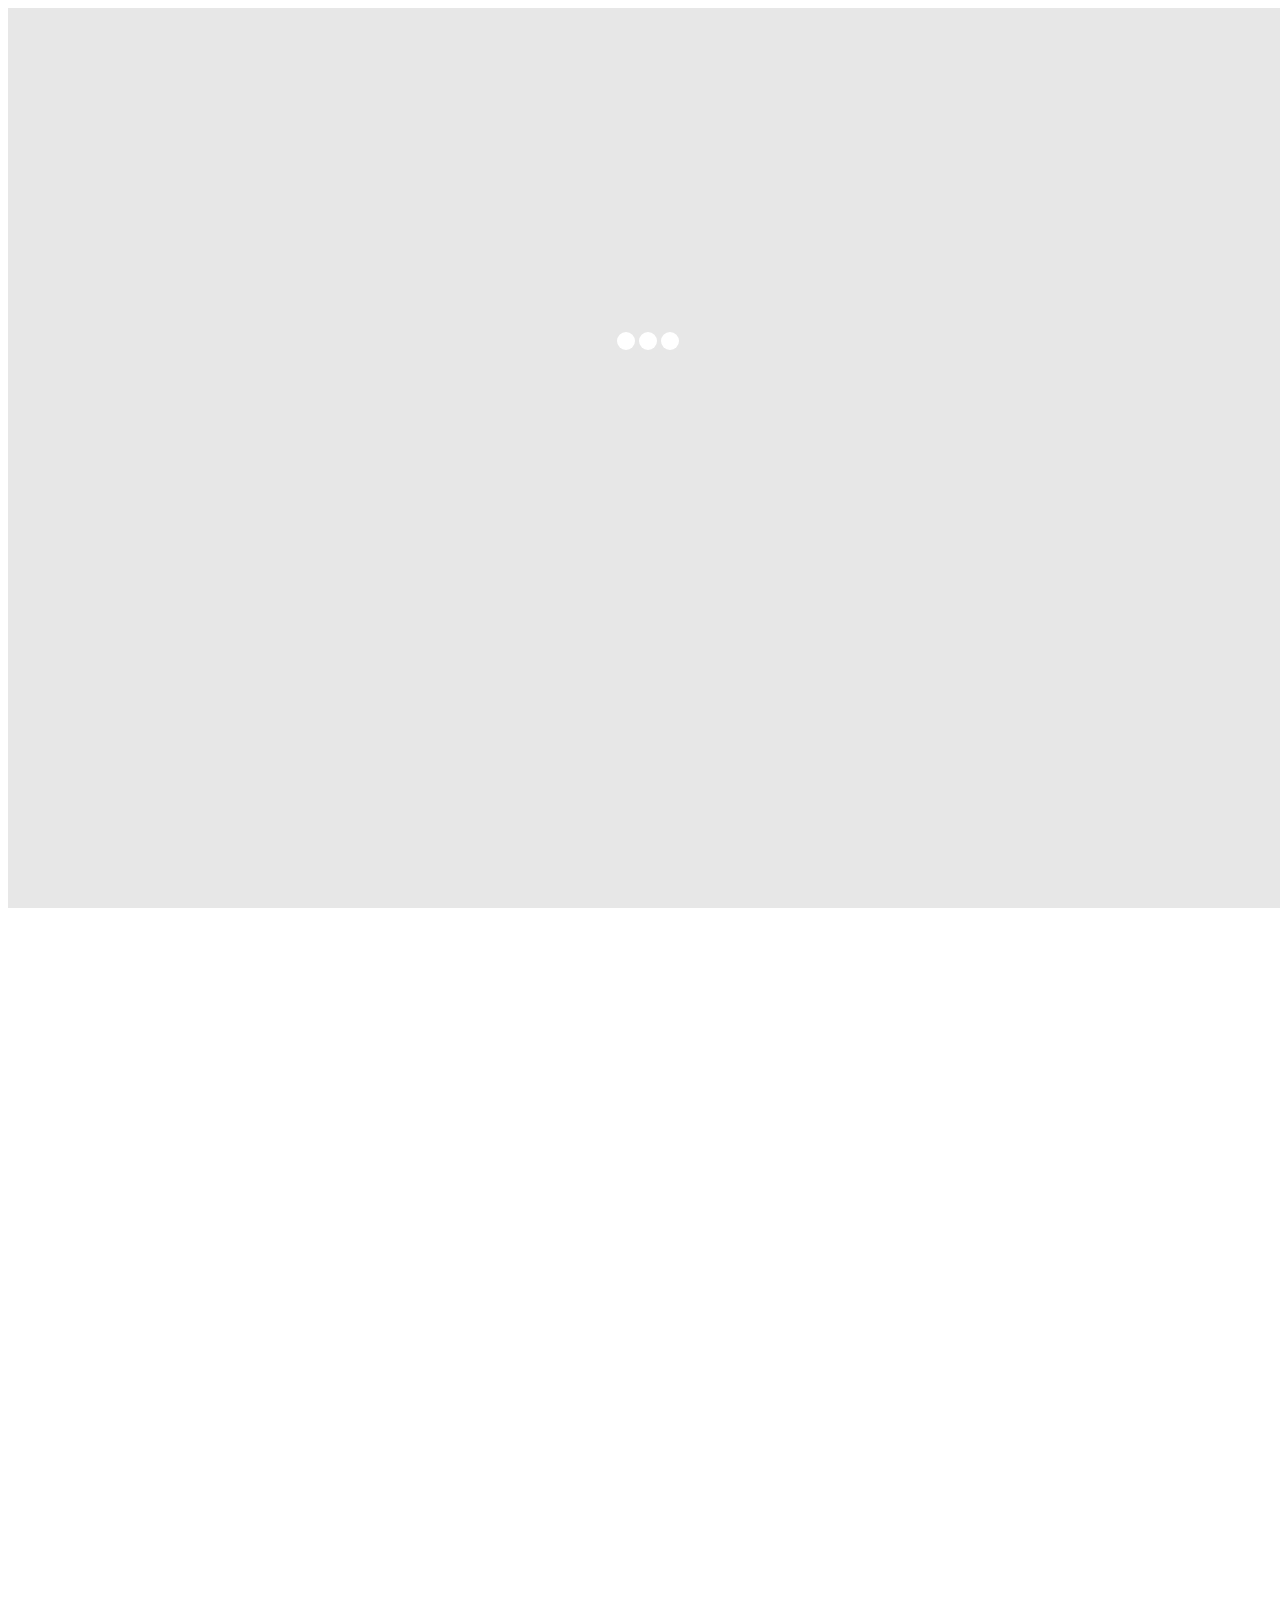
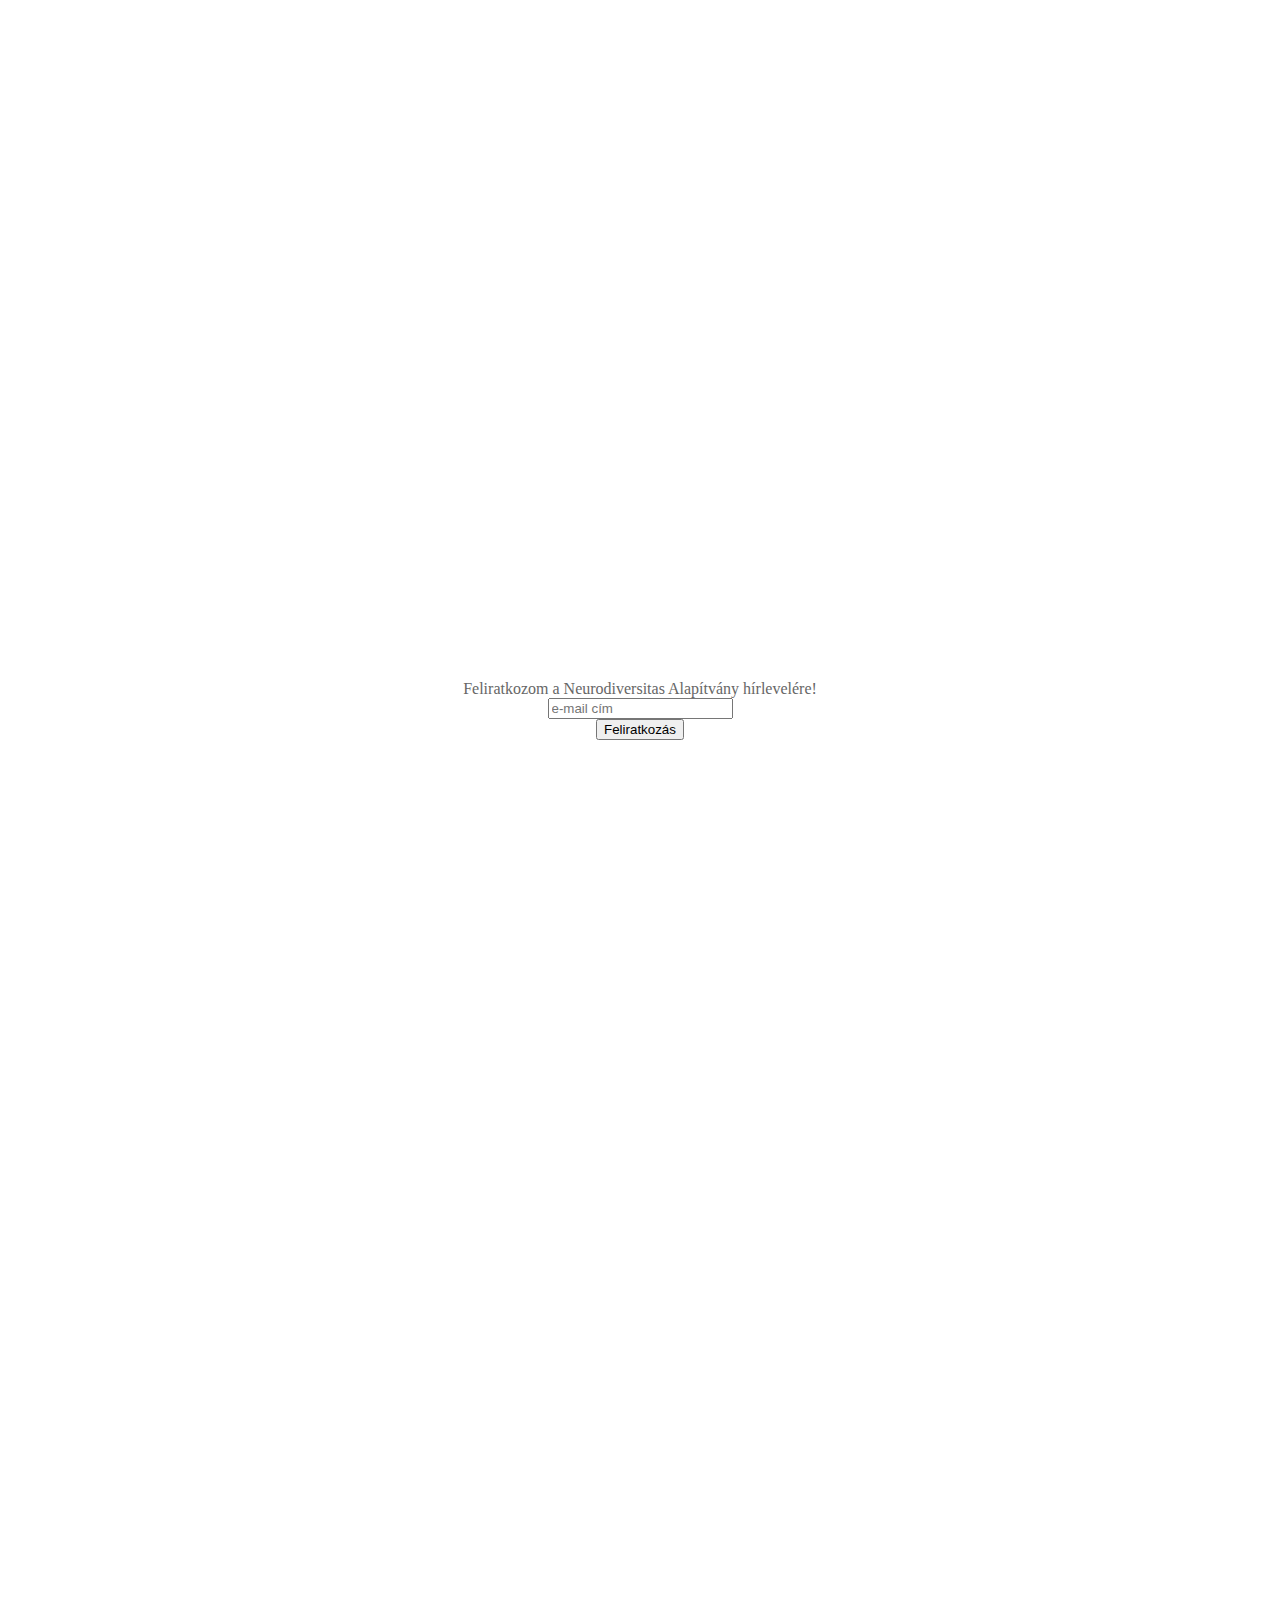
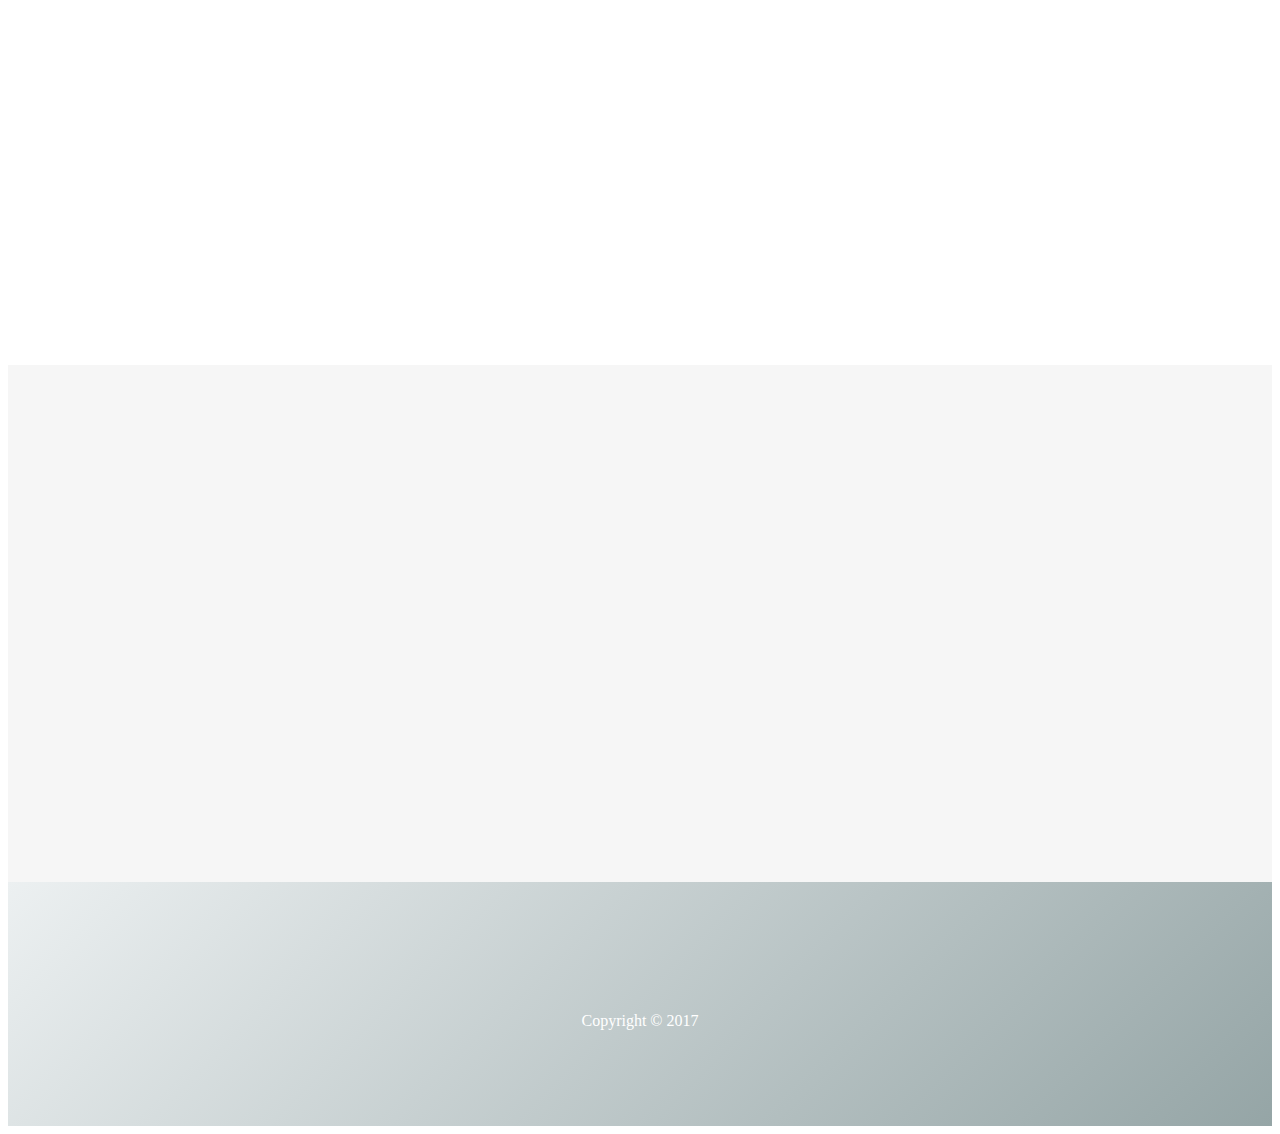
==== commit 65c4fffb: "Update index.html" ====
--- a/index.html
+++ b/index.html
@@ -71,16 +71,16 @@
                             <li><a href="#screens">Önkéntesség</a>
                             </li>
                             
-                            <li><a href="#demo">e</a> -->
-                            </li>
+                            <li><a href="#demo">e</a>
+                            </li> -->
                             <li><a href="#getApp">hírlevél</a>
                             </li>
                             <li><a href="#support">kapcsolat</a>
                             </li>
                              <li><a href="#features">támogatás</a>
                             </li>
-                            <li><a href="#" target="_blank"><img src="img/freeze/uk.png" alt="" class="flag"></a>
-                            </li>
+<!--                            <li><a href="#" target="_blank"><img src="img/freeze/uk.png" alt="" class="flag"></a>
+                            </li> -->
                         </ul>
                     </div>
                     <!-- /.navbar-collapse -->
@@ -348,20 +348,20 @@
                             <div class="col-md-8 col-sm-8 scrollpoint sp-effect1">
                                 <form role="form">
                                     <div class="form-group">
-                                       Név: <input type="text" class="form-control" placeholder="Your name">
+                                       <input type="text" class="form-control" placeholder="Név">
                                     </div>
                                     <div class="form-group">
-                                       E-mail cím: <input type="email" class="form-control" placeholder="Your email">
+                                       <input type="email" class="form-control" placeholder="E-mail">
                                     </div>
                                     <div class="form-group">
-                                        <textarea cols="30" rows="10" class="form-control" placeholder="Üzenet"></textarea>
+                                        <textarea cols="30" rows="5" class="form-control" placeholder="Üzenet"></textarea>
                                     </div>
                                     <button type="submit" class="btn btn-primary btn-lg">Küldés</button>
                                 </form>
                             </div>
                             <div class="col-md-4 col-sm-4 contact-details scrollpoint sp-effect2">
                                 <div class="media">
-                                    <a class="pull-left" href="#" >
+                                    <a class="pull-left">
                                         <i class="fa fa-map-marker fa-2x"></i>
                                     </a>
                                     <div class="media-body">
@@ -369,7 +369,7 @@
                                     </div>
                                 </div>
                                 <div class="media">
-                                    <a class="pull-left" href="#" >
+                                    <a class="pull-left">
                                         <i class="fa fa-envelope fa-2x"></i>
                                     </a>
                                     <div class="media-body">
@@ -379,7 +379,7 @@
                                     </div>
                                 </div>
                                 <div class="media">
-                                    <a class="pull-left" href="#" >
+                                    <a class="pull-left">
                                         <i class="fa fa-phone fa-2x"></i>
                                     </a>
                                     <div class="media-body">
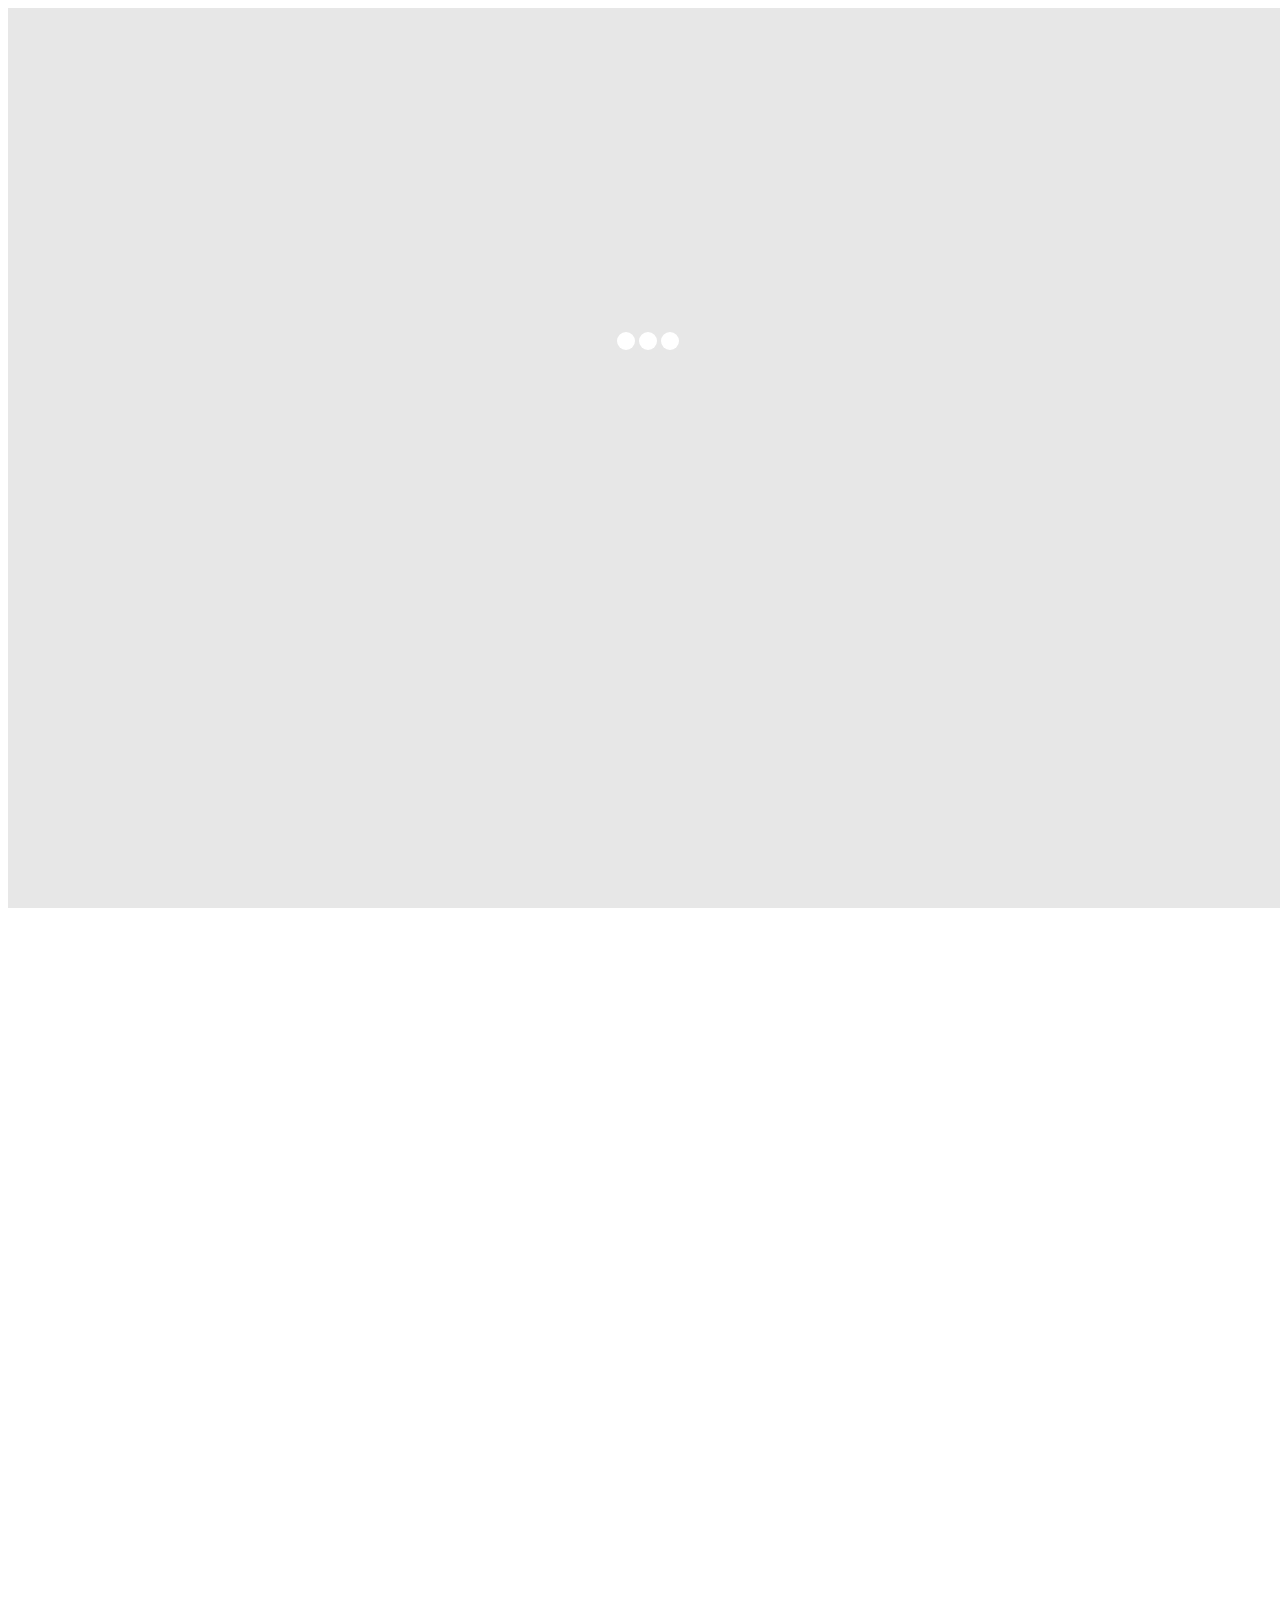
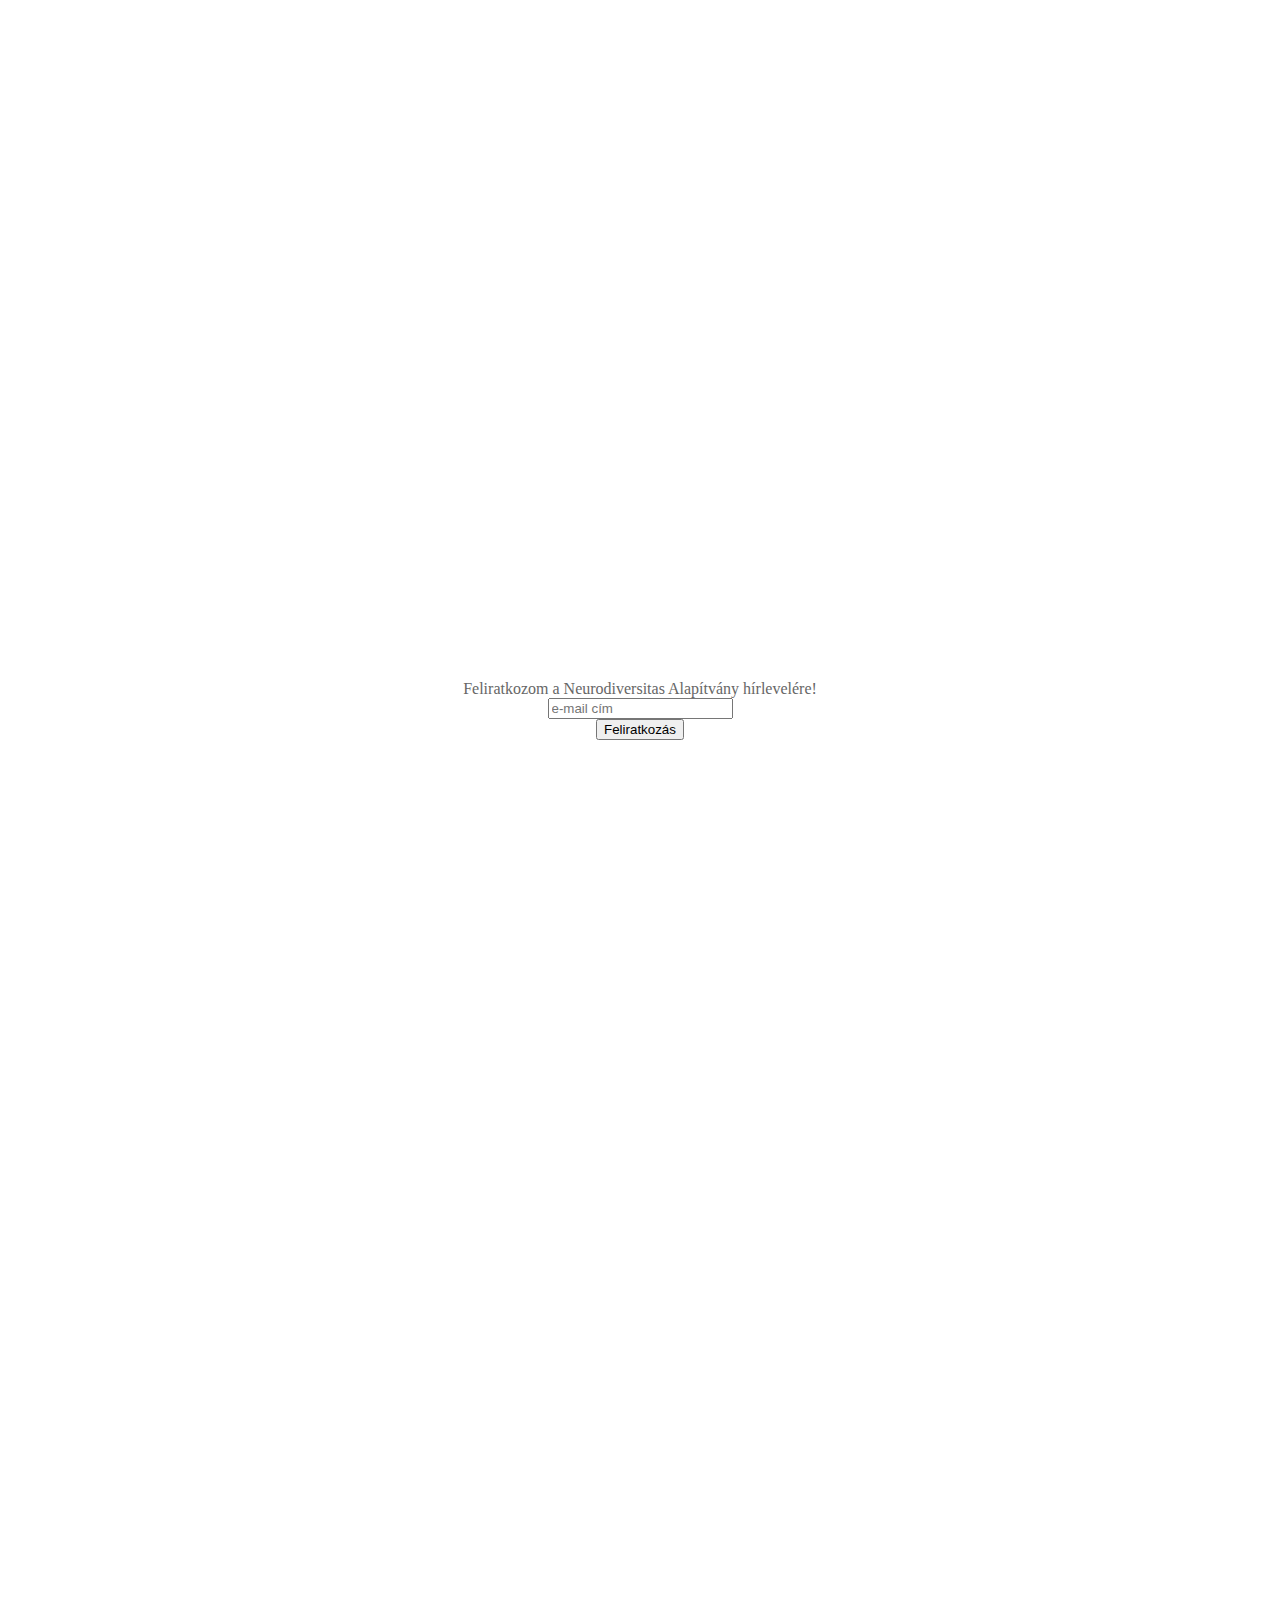
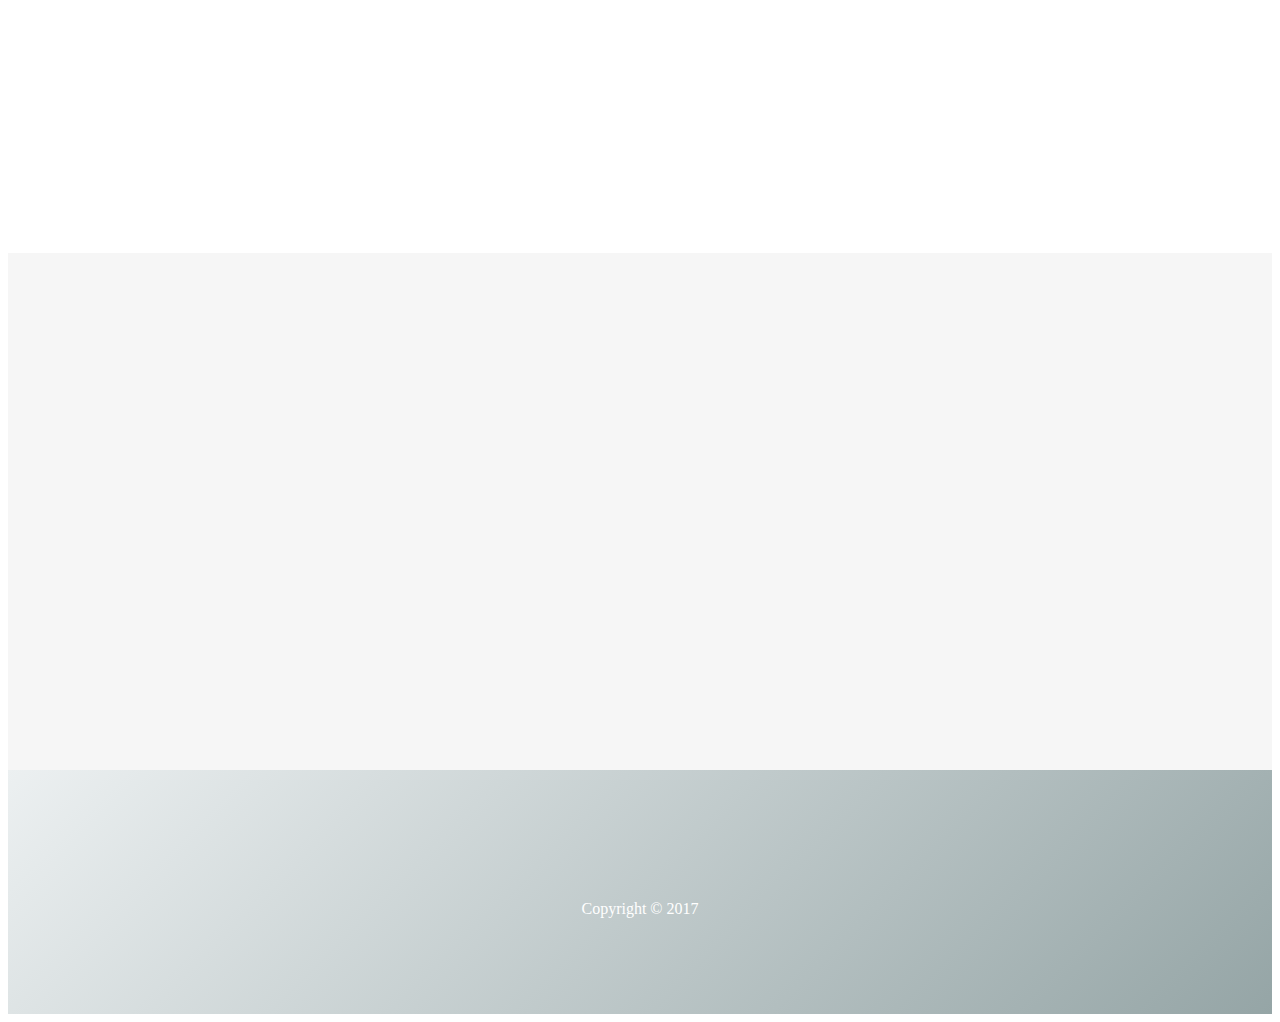
==== commit ab4e5d25: "Update index.html" ====
--- a/index.html
+++ b/index.html
@@ -346,15 +346,15 @@
                     <div class="col-md-12">
                         <div class="row">
                             <div class="col-md-8 col-sm-8 scrollpoint sp-effect1">
-                                <form role="form">
+                                <form method="post">
                                     <div class="form-group">
-                                       <input type="text" class="form-control" placeholder="Név">
+                                       <input type="text" name="nev" class="form-control" placeholder="Név">
                                     </div>
                                     <div class="form-group">
-                                       <input type="email" class="form-control" placeholder="E-mail">
+                                       <input type="email" name="email" class="form-control" placeholder="E-mail">
                                     </div>
                                     <div class="form-group">
-                                        <textarea cols="30" rows="5" class="form-control" placeholder="Üzenet"></textarea>
+                                        <textarea name="uzenet" cols="30" rows="5" class="form-control" placeholder="Üzenet"></textarea>
                                     </div>
                                     <button type="submit" class="btn btn-primary btn-lg">Küldés</button>
                                 </form>
--- a/css/freeze.css
+++ b/css/freeze.css
@@ -671,7 +671,7 @@
   border-radius: 5em;
   height: 40px;
   line-height: 40px;
-  padding: 20px;
+/*  padding: 20px; */
   color: #cfcfcf;
   border: 2px solid #cccccc;
   font-weight: 300;
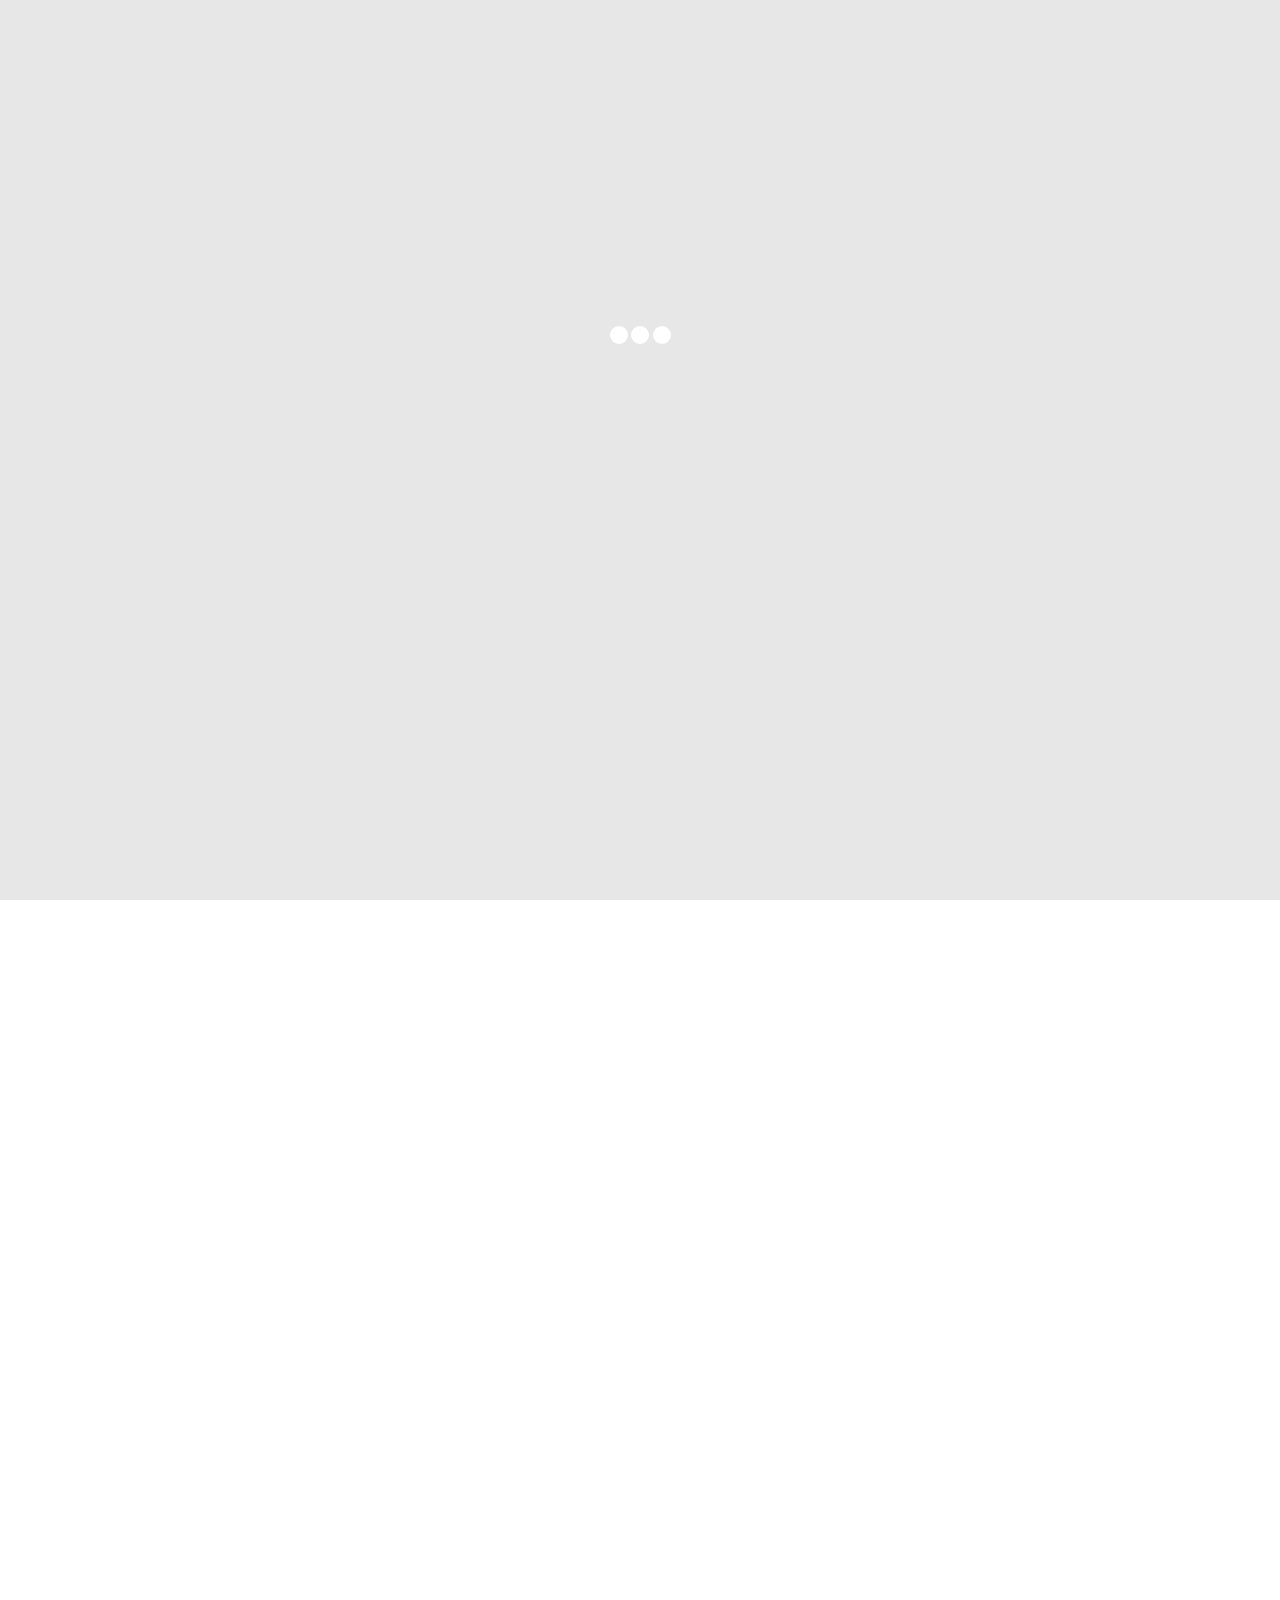
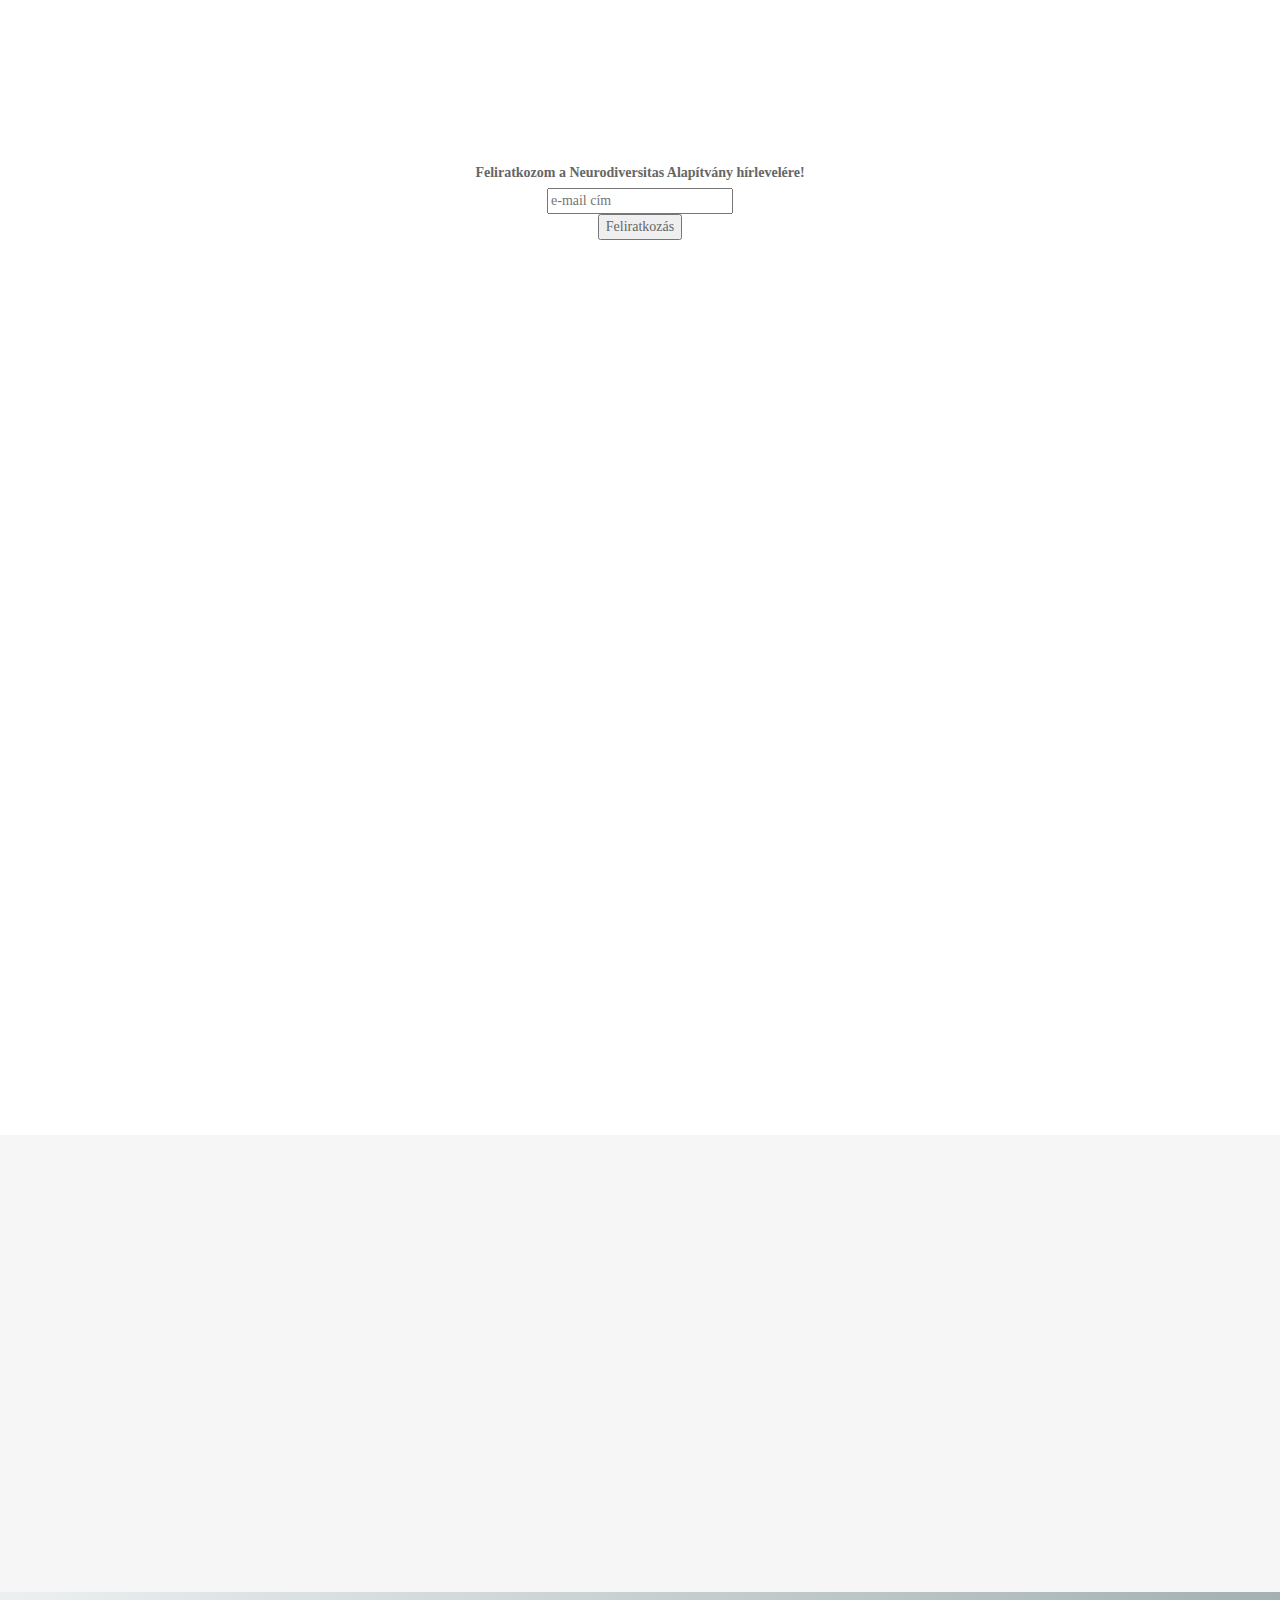
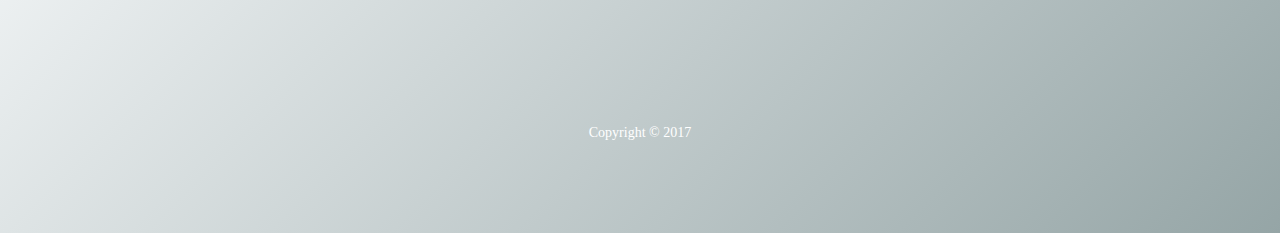
==== commit 2bb9bfb7: "Update index.html" ====
--- a/index.html
+++ b/index.html
@@ -100,53 +100,53 @@
 
 
     <div class="wrapper">
+         <!--Küldetés-->        
          <section id="about">
             <div class="container">
 
                <div class="section-heading scrollpoint sp-effect3">
                     <h1>Küldetés</h1> 
-                    <div class="divider"></div> 
+                    <div class="divider"></div>
                </div>
-
-                <div class="row">
+                
+               <div class="row">
                     <div class="col-md-3 col-sm-3 col-xs-6" >
                       <div class="about-item scrollpoint sp-effect5">
-<!--                        <i class="fa fa-compress fa-2x"></i>-->
-                        <i class="fa fa-users fa-2x"></i> 
+                          <div class="kozepre"><i class="fa fa-users fa-2x"></i> </div>
 <!--                        <h3>...</h3>-->
-                        <p>2015-ben alakultunk azzal a céllal, hogy megteremtsük azt a társadalmi környezetet, amelyben a neurális kisebbségek – autisták, ADHD-sek és más, rendhagyó agyi felépítéssel élő személyek – és a többségi társadalom konstruktívan együttműködve egymással, képessé válnak egymást kölcsönösen segíteni specifikus problémáik megoldásában, win-win kapcsolat formájában.
+                       <p> 2015-ben alakultunk azzal a céllal, hogy megteremtsük azt a társadalmi környezetet, amelyben a neurális kisebbségek – autisták, ADHD-sek és más, rendhagyó agyi felépítéssel élő személyek – és a többségi társadalom konstruktívan együttműködve egymással, képessé válnak egymást kölcsönösen segíteni specifikus problémáik megoldásában, win-win kapcsolat formájában.
 Jelenleg az Aura Egyesület mellett működünk, a programok egy részét bonyolítjuk. Középtávú célunk az autisták önálló élethez való segítése, ezen belül tehetségkutatás, munkavállalásban, elhelyezkedésben segítés, támogatott életvitel biztosítása.</p>
                       </div>
                     </div> 
                     <div class="col-md-3 col-sm-3 col-xs-6">
                         <div class="about-item scrollpoint sp-effect2">
-<!--                            <i class="fa fa-envelope-o fa-2x"></i>-->
-                            <i class="fa fa-user-secret fa-2x"></i>
-<!--                            <h3>...</h3> -->
+                            <div class="kozepre"><i class="fa fa-user-secret fa-2x"></i></div>
+<!--                            <h3>...</h3>                       -->       
                             <p>Már-már közhely, hogy a „fura zsenik” viszik előre a világot, nekik köszönhetünk rengeteg mindent, amit a saját értékünknek is tekintünk. Ilyen zsenik például: Leonardo da Vinci a polihisztor művész, Albert Einstein, Isaac Newton, W. A. Mozart és még sokan mások. A különleges embereknek rendszerint vannak tanulási, beilleszkedési nehézségeik, hiperaktívak, vagy egyszerűen különös szokásaik, rigolyáik vannak, amelyeket a környezetük nehezen visel el. A neurális mássággal élő emberek többségét a társadalom fogyatékosnak bélyegzi, és kirekeszti. Ezeken a területeken kívánunk segítséget nyújtani számukra annak érdekében, hogy a bennük rejlő értékeket maradéktalanul kibontakoztathassák.
 Képviseljük a többség érdekeit is abban, hogy a saját maguk egyéni szintjén egészségesen változatos, és gondolkodásmódban színes-izgalmas emberi környezet vegyen mindenkit körül, illetve egy folyamatosan megújuló, divergens kulturális közegben éljük az életünket (és abban indítsuk útjukra a gyermekeinket). Ezért segítjük a neurális kisebbségeket annyira, amennyi segítséget mi, egyénileg és kulturális szinten igénylünk az ő irányukból.</p>
                             </div>
                     </div>
                     <div class="col-md-3 col-sm-3 col-xs-6" >
                         <div class="about-item scrollpoint sp-effect5">
-<!--                            <i class="fa fa-coffee fa-2x"></i>-->
-                            <i class="fa fa-thumbs-o-up fa-2x"></i>
-<!--                            <h3>...</h3> -->
+                            <div class="kozepre"><i class="fa fa-thumbs-o-up fa-2x"></i></div>
+<!--                            <h3></h3> -->
                             <p>Alapítványunk ezt a küldetést vállalta fel – amiben mindkét fél nyertes – azzal szemben, amikor bélyegeket sütünk embercsoportokra, és az alapján ítéljük meg az emberek valódi hasznosságukat, értéküket.
 Segítjük, hogy neurodiverzitás kérdése, a neurális mássággal élő embertársaink társadalmi jelenléte a helyén legyen kezelve, biztosítjuk számukra az önmegvalósítás és kulturális kibontakozás szabad lehetőségét, hogy hasznos részei lehessenek a világunknak és hétköznapi környezetünknek.
-Tudatformáló tevékenységünkkel és példamutatásunkkal küzdünk azért, hogy a jelenlegi fogyatékos szemléletet, amely a „méltóságteljes élet és biztos távolság“ elvélre épül, felváltsa egy nyereséges viszony, az előítélettől mentes, kellően differenciáló, a másság értékeire való nyitottság, amely bizalommal és támogatólag tekint a szokatlan erőfeszítések mellett kitartó kreatív újítók szerepére.</p>
-                        </div>
-                    </div>
-                   <div class="col-md-3 col-sm-3 col-xs-6" >
+Tudatformáló tevékenységünkkel és példamutatásunkkal küzdünk azért, hogy a jelenlegi fogyatékos szemléletet, amely a „méltóságteljes élet és biztos távolság“ elvélre épül, felváltsa egy nyereséges viszony, az előítélettől mentes, kellően differenciáló, a másság értékeire való nyitottság, amely bizalommal és támogatólag tekint a szokatlan erőfeszítések mellett kitartó kreatív újítók szerepére.
+Szeretnénk elérni, hogy a neurodiverzitás össztársadalmilag elfogadott, és a legmesszebbmenőkig támogatott érték legyen, és a kivételes agyműködéssel rendelkező embertársaink felfedező-újító-előmozdító munkássága közismert és elfogadott társadalmi szereppé váljon.</p>
+                        </div>
+                    </div>
+<!--                   <div class="col-md-3 col-sm-3 col-xs-6" >
                         <div class="about-item scrollpoint sp-effect1">
                             <i class="fa fa-line-chart fa-2x"></i>
-<!--                            <h3>...</h3> -->
-                            <p>Szeretnénk elérni, hogy a neurodiverzitás össztársadalmilag elfogadott, és a legmesszebbmenőkig támogatott érték legyen, és a kivételes agyműködéssel rendelkező embertársaink felfedező-újító-előmozdító munkássága közismert és elfogadott társadalmi szereppé váljon.</p>
-                        </div>
-                    </div> 
+<!--                            <h3>...</h3> 
+                            <p></p>
+                        </div>
+                    </div> -->
                 </div>
             </div>
         </section>
+<!-- Küldetés blokk vége -->
 
 
 <!--        <section id="reviews">
@@ -374,7 +374,7 @@
                                     </a>
                                     <div class="media-body">
                                         <h4 class="media-heading">
-                                            <a href="mailto:support@oleose.com">info@neurodiversitas.hu</a>
+                                            <a href="mailto:info@neurodiversitas.hu">info@neurodiversitas.hu</a>
                                         </h4>
                                     </div>
                                 </div>
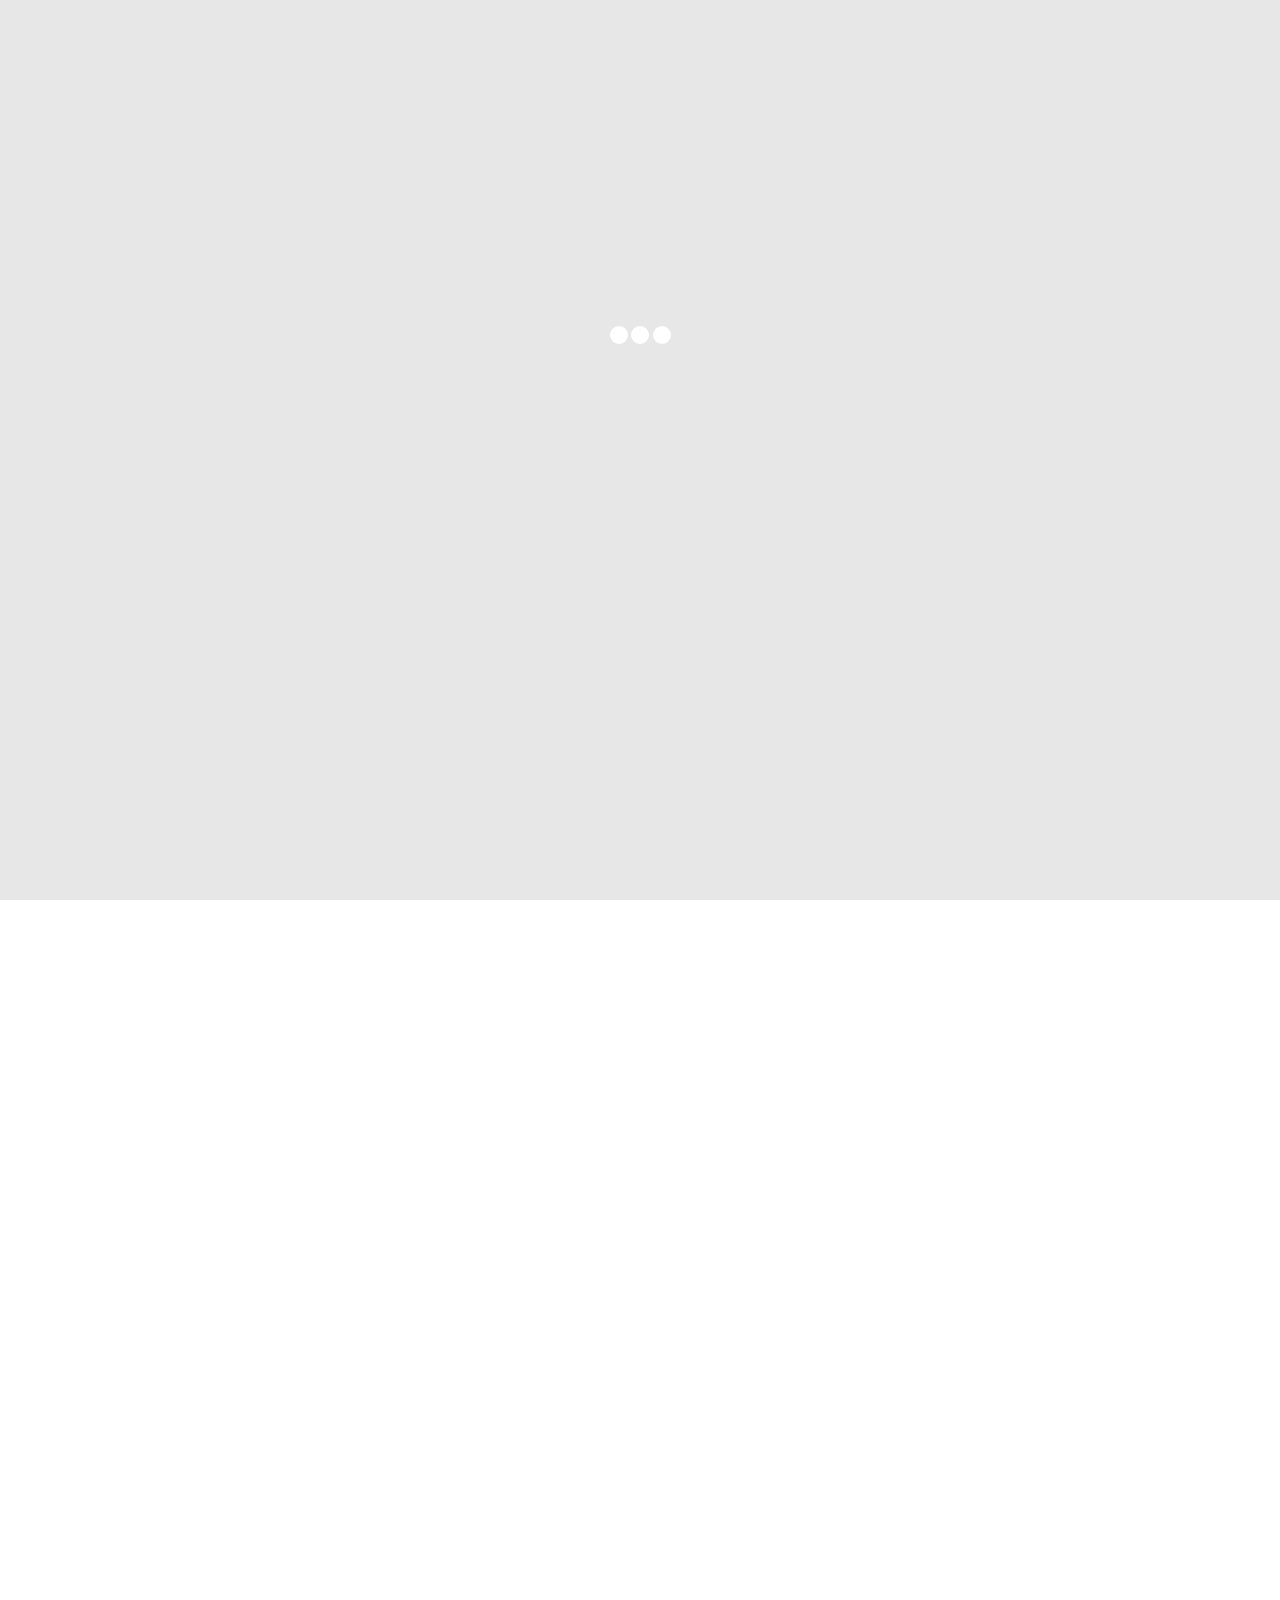
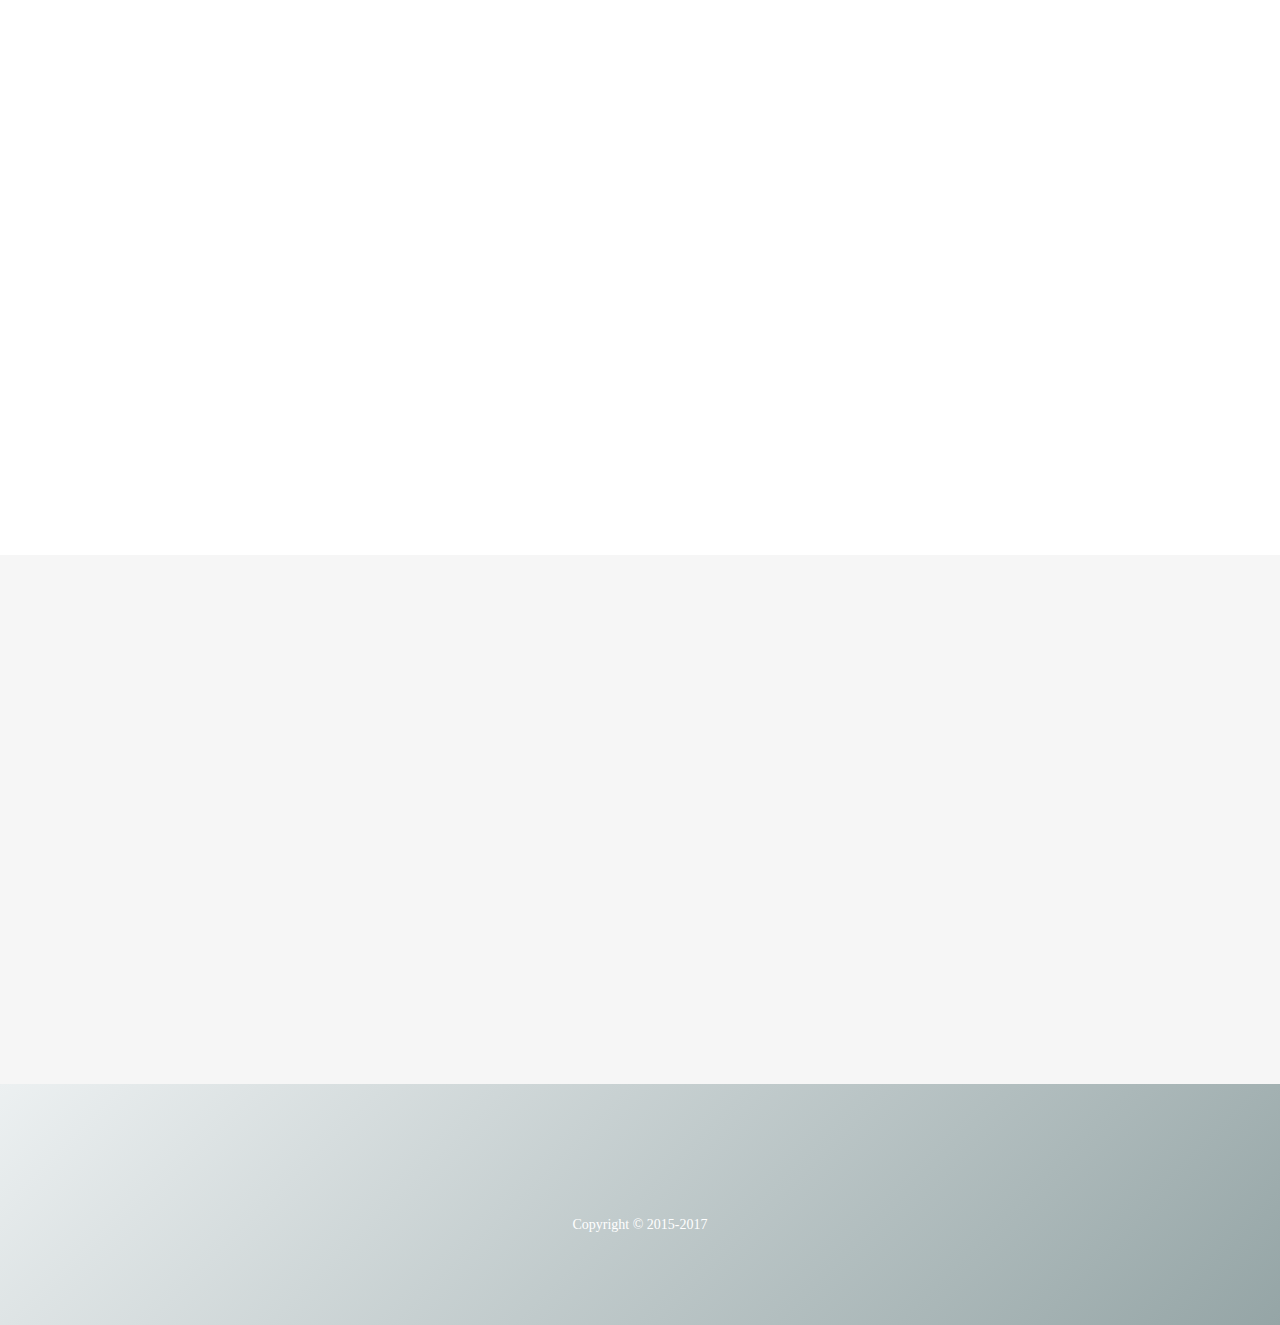
==== commit 28c5ea5a: "Add files via upload" ====
--- a/index.html
+++ b/index.html
@@ -73,8 +73,8 @@
                             
                             <li><a href="#demo">e</a>
                             </li> -->
-                            <li><a href="#getApp">hírlevél</a>
-                            </li>
+<!--                            <li><a href="#getApp">hírlevél</a>
+                            </li>-->
                             <li><a href="#support">kapcsolat</a>
                             </li>
                              <li><a href="#features">támogatás</a>
@@ -100,7 +100,7 @@
 
 
     <div class="wrapper">
-         <!--Küldetés-->        
+<!--Küldetés-->        
          <section id="about">
             <div class="container">
 
@@ -148,7 +148,6 @@
         </section>
 <!-- Küldetés blokk vége -->
 
-
 <!--        <section id="reviews">
             <div class="container">
                 <div class="section-heading scrollpoint sp-effect3">    
@@ -235,8 +234,10 @@
                     </div>
                 </div>
             </div>
-        </section>  
-        <section id="screens">
+        </section>  -->
+
+
+<!--        <section id="screens">
             <div class="container">
 
                 <div class="section-heading scrollpoint sp-effect3">
@@ -282,10 +283,10 @@
                     </div>
                 </div>
             </div>
-        </section>
+        </section>-->
       
 
-        <section id="demo">
+<!--        <section id="demo">
             <div class="container">
                 <div class="section-heading scrollpoint sp-effect3">
                     <h1>Demo</h1>
@@ -301,8 +302,10 @@
                 </div>
             </div>
         </section> -->
-
-        <section id="getApp">
+        
+        
+<!--Hírlevél-->
+<!--        <section id="getApp">
             <div class="container-fluid">
                 <div class="section-heading inverse scrollpoint sp-effect3">
                     <h1>Hírlevél</h1>
@@ -313,17 +316,13 @@
                 <div class="row">
                     <div class="col-md-12">
                         <div class="platforms">
-<!--                            <a href="https://tumblr.com" target="_blank" class="btn btn-primary inverse scrollpoint sp-effect1">
-                                <i class="fa fa-rocket fa-3x pull-left"></i>
-                                <span>Feliratkozás</span><br>
-                                <b></b>
-                            </a> -->
+
                             <div id="mc_embed_signup">
                                 <form action="//neurodiversitas.us15.list-manage.com/subscribe/post?u=581b8cea18b68b374d8bd0b3a&amp;id=89f859c880" method="post" id="mc-embedded-subscribe-form" name="mc-embedded-subscribe-form" class="validate" target="_blank" novalidate>
                                     <div id="mc_embed_signup_scroll">
                                         <label for="mce-EMAIL">Feliratkozom a Neurodiversitas Alapítvány hírlevelére!</label><br>
                                             <input type="email" value="" name="EMAIL" class="email" id="mce-EMAIL" placeholder="e-mail cím" required>
-    <!-- real people should not fill this in and expect good things - do not remove this or risk form bot signups-->
+   
                                         <div style="position: absolute; left: -5000px;" aria-hidden="true"><input type="text" name="b_581b8cea18b68b374d8bd0b3a_89f859c880" tabindex="-1" value=""></div>
                                         <div class="clear"><input type="submit" value="Feliratkozás" name="subscribe" id="mc-embedded-subscribe" class="button"></div>
                                     </div>
@@ -333,45 +332,98 @@
                     </div>
                 </div>
             </div>
-        </section>
-
+        </section>-->
+<!--Hírlevél vége-->
+<!--Kapcsolat-->
         <section id="support" class="doublediagonal">
             <div class="container">
                 <div class="section-heading scrollpoint sp-effect3">
                     <h1>Kapcsolat</h1>
                     <div class="divider"></div>
-                    <p>Írj, ha van kérdésed vagy javaslatod!</p>
+                    <p> Keress meg!</p>
                 </div>
                 <div class="row">
                     <div class="col-md-12">
-                        <div class="row">
+                        <div class="">
                             <div class="col-md-8 col-sm-8 scrollpoint sp-effect1">
-                                <form method="post">
-                                    <div class="form-group">
-                                       <input type="text" name="nev" class="form-control" placeholder="Név">
-                                    </div>
-                                    <div class="form-group">
-                                       <input type="email" name="email" class="form-control" placeholder="E-mail">
-                                    </div>
-                                    <div class="form-group">
-                                        <textarea name="uzenet" cols="30" rows="5" class="form-control" placeholder="Üzenet"></textarea>
-                                    </div>
-                                    <button type="submit" class="btn btn-primary btn-lg">Küldés</button>
-                                </form>
-                            </div>
+
+<!-- Begin MailChimp Signup Form -->
+<!--<link href="//cdn-images.mailchimp.com/embedcode/classic-10_7.css" rel="stylesheet" type="text/css"> -->
+<!--    <div id="mc_embed_signup"> -->
+        <form action="//neurodiversitas.us15.list-manage.com/subscribe/post?u=ba49d9eb2884d18d0805ddb34&amp;id=cce805989e" method="post" id="mc-embedded-subscribe-form" name="mc-embedded-subscribe-form" class="validate" target="_blank" novalidate>
+            <div id="mc_embed_signup_scroll">
+<!--            <h2></h2>-->
+            <!--                <div class=""><span class="">*</span> kötelező kitölteni</div> -->
+                <div class="form-group">
+                    <input type="email" value="" name="EMAIL" class="form-control" id="mce-EMAIL" placeholder="E-mail cím *">
+                </div>
+                <div class="form-group">
+                    <input type="text" value="" name="LNAME" class="form-control" id="mce-LNAME" placeholder="Vezetéknév *">
+                </div>
+                <div class="form-group">
+                    <input type="text" value="" name="MMERGE1" class="form-control" id="mce-MMERGE1" placeholder="Keresztnév *">
+                </div>
+                <div class="form-group">
+                    <input type="text" value="" name="MMERGE3" class="form-control" id="mce-MMERGE3" placeholder="Rövid üzenet">
+                </div>
+                <div class="media kozepre media-heading">
+                <h4>Kérek értesítést a lehetőségekről, mert: </h4>
+                    <ul>
+                        <li><input class="issues section-heading scrollpoint sp-effect3" type="checkbox" value="1" name="group[1617][1]" id="mce-group[1617]-1617-0"> <label for="mce-group[1617]-1617-0"> Autizmussal élek</label></li>
+                        <li><input class="issues section-heading scrollpoint sp-effect3" type="checkbox" value="2" name="group[1617][2]" id="mce-group[1617]-1617-1"> <label for="mce-group[1617]-1617-1"> Önkénteskedni szeretnék</label></li>
+                        <li><input class="issues section-heading scrollpoint sp-effect3" type="checkbox" value="4" name="group[1617][4]" id="mce-group[1617]-1617-2"> <label for="mce-group[1617]-1617-2"> Az események érdekelnek</label></li>
+                    </ul>
+                </div>
+                <div id="mce-responses" class="clear">
+                    <div class="response" id="mce-error-response" style="display:none"></div>
+                    <div class="response" id="mce-success-response" style="display:none"></div>
+                </div>    <!-- real people should not fill this in and expect good things - do not remove this or risk form bot signups-->
+<!--                <div class=""><input type="text" name="b_ba49d9eb2884d18d0805ddb34_cce805989e" tabindex="-1" value=""></div> -->
+                <div class="kozepre"><input type="submit" value="Feliratkozom" name="subscribe" id="mc-embedded-subscribe" class="btn btn-primary scrollpoint sp-effect1"></div>
+                </div>
+        </form>
+    </div>
+<script type='text/javascript' src='//s3.amazonaws.com/downloads.mailchimp.com/js/mc-validate.js'></script>
+<script type='text/javascript'>(function($) {window.fnames = new Array(); window.ftypes = new Array();fnames[0]='EMAIL';ftypes[0]='email';fnames[2]='LNAME';ftypes[2]='text';fnames[1]='MMERGE1';ftypes[1]='text';fnames[3]='MMERGE3';ftypes[3]='text'; /*
+ * Translated default messages for the $ validation plugin.
+ * Locale: HU
+ */
+$.extend($.validator.messages, {
+	required: "Kötelező megadni.",
+	maxlength: $.validator.format("Legfeljebb {0} karakter hosszú legyen."),
+	minlength: $.validator.format("Legalább {0} karakter hosszú legyen."),
+	rangelength: $.validator.format("Legalább {0} és legfeljebb {1} karakter hosszú legyen."),
+	email: "Érvényes e-mail címnek kell lennie.",
+	url: "Érvényes URL-nek kell lennie.",
+	date: "Dátumnak kell lennie.",
+	number: "Számnak kell lennie.",
+	digits: "Csak számjegyek lehetnek.",
+	equalTo: "Meg kell egyeznie a két értéknek.",
+	range: $.validator.format("{0} és {1} közé kell esnie."),
+	max: $.validator.format("Nem lehet nagyobb, mint {0}."),
+	min: $.validator.format("Nem lehet kisebb, mint {0}."),
+	creditcard: "Érvényes hitelkártyaszámnak kell lennie."
+});}(jQuery));var $mcj = jQuery.noConflict(true);</script>
+
+                            </div> 
+ 
+
+
+ 
                             <div class="col-md-4 col-sm-4 contact-details scrollpoint sp-effect2">
-                                <div class="media">
-                                    <a class="pull-left">
+                                 <div class="kozepre">
+                                 <div class="media">                                   
+<!--                                    <a class="pull-left">-->
                                         <i class="fa fa-map-marker fa-2x"></i>
-                                    </a>
+<!--                                    </a>-->
                                     <div class="media-body">
                                         <h4 class="media-heading">1077 Budapest, Rottenbiller utca 5/B</h4>
                                     </div>
                                 </div>
                                 <div class="media">
-                                    <a class="pull-left">
+<!--                                    <a class="pull-left">-->
                                         <i class="fa fa-envelope fa-2x"></i>
-                                    </a>
+<!--                                    </a>-->
                                     <div class="media-body">
                                         <h4 class="media-heading">
                                             <a href="mailto:info@neurodiversitas.hu">info@neurodiversitas.hu</a>
@@ -379,20 +431,23 @@
                                     </div>
                                 </div>
                                 <div class="media">
-                                    <a class="pull-left">
+<!--                                    <a class="pull-left">-->
                                         <i class="fa fa-phone fa-2x"></i>
-                                    </a>
+<!--                                    </a>-->
                                     <div class="media-body">
                                         <h4 class="media-heading">+36 70 204 4654</h4>
                                     </div>
                                 </div>
-                            </div>
-                        </div>
-                    </div>
-                </div>
-            </div>
+                                </div> <!--középre vége-->
+                            </div>
+                        </div>
+                    </div>
+                </div>
+<!--            </div> -->
         </section>
-                <section id="features">
+<!--Kapcsolat vége-->        
+<!--Támogatás-->        
+        <section id="features">
             <div class="container">
                 <div class="section-heading scrollpoint sp-effect3">
                     <h1>Támogatás</h1>
@@ -401,8 +456,8 @@
                 </div>
                 <div class="row">
                     <div class="col-md-4 col-sm-4 scrollpoint sp-effect1">
-                        <div class="media media-left feature">
-                            <a class="pull-right">
+                        <div class="media media-left feature kozepre">
+                            <a class="">
                                 <i class="fa fa-plug fa-2x"></i>
                             </a>
                             <div class="media-body">
@@ -451,19 +506,20 @@
 <!--                        <img src="img/freeze/iphone-freeze.png" class="img-responsive scrollpoint sp-effect5" alt=""> -->
                     </div>
                     <div class="col-md-4 col-sm-4 scrollpoint sp-effect2">
-                        <div class="media feature">
-                            <a class="pull-left">
+                        <div class="media feature kozepre">
+                            <a class="">
                                 <i class="fa fa-coffee fa-2x"></i>
                             </a>
                             <div class="media-body">
                                 <h3 class="media-heading">PayPal átutalás</h3>
+<!-- Paypal form -->                                
                                 <form action="https://www.paypal.com/cgi-bin/webscr" method="post" target="_top">
-<input type="hidden" name="cmd" value="_s-xclick">
-<input type="hidden" name="hosted_button_id" value="5EDHUVUPNPS32">
-<input type="image" src="https://www.paypalobjects.com/en_US/i/btn/btn_donateCC_LG.gif" border="0" name="submit" alt="PayPal - The safer, easier way to pay online!">
-<img alt="" border="0" src="https://www.paypalobjects.com/en_US/i/scr/pixel.gif" width="1" height="1">
-</form>
-
+                                    <input type="hidden" name="cmd" value="_s-xclick">
+                                    <input type="hidden" name="hosted_button_id" value="5EDHUVUPNPS32">
+                                    <input type="image" src="https://www.paypalobjects.com/en_US/i/btn/btn_donateCC_LG.gif" border="0" name="submit" alt="PayPal - The safer, easier way to pay online!">
+                                    <img alt="" border="0" src="https://www.paypalobjects.com/en_US/i/scr/pixel.gif" width="1" height="1">
+                                </form>
+<!-- Paypal form vége -->
                             </div>
                         </div>
 <!--                        <div class="media feature">
@@ -506,7 +562,7 @@
                 </div>
             </div>
         </section>
-        
+<!--Támogatás vége-->        
         <footer id="support">
             <div class="container">
                 <a href="#" class="scrollpoint sp-effect3">
@@ -523,7 +579,7 @@
                   <p>Segítünk,  <a href="#">böngéssz az oldalunkon</a>.</p>.
                 </div> -->
                 <div class="rights">
-                    <p>Copyright &copy; 2017</p>
+                    <p>Copyright &copy; 2015-2017</p>
                 </div>
             </div>
         </footer>
--- a/css/freeze.css
+++ b/css/freeze.css
@@ -41,7 +41,7 @@
 .h4,
 .h5,
 .h6 {
-  //color: #666666;
+/* color: #666666; */
   color: #4081bf;
 }
 header .navbar-default {
@@ -62,8 +62,8 @@
   width: 68px;
 }
 header .navbar-default .flag {
-  //margin-top: -16px;
-  //margin-right: 10px;
+  /*margin-top: -16px; */
+  /*margin-right: 10px; */
   width: 20px;
 }
 
@@ -164,12 +164,12 @@
   padding-top: 15px;
 }
 header .navbar-header h1, header .navbar-header h3 span {
-//  color: #e74c3c;
+/*  color: #e74c3c; */
   color: #666666;
 }
 
 header .navbar-header h1 span, header .navbar-header h3 {
-  //color: #ffffff;
+  /*color: #ffffff; */
   color: #e74c3c;
 }
 
@@ -183,7 +183,7 @@
 }
 .banner img {
   width: 80%;
-//  max-width: 600px;
+/*  max-width: 600px; */
   max-width: 1280px;
 }
 
@@ -243,10 +243,11 @@
   position: relative;
 }
 section#about .about-item {
-  text-align: center;
+/*  text-align: center; */
+  text-align: justify;
   font-size: 17px;
   line-height: 25px;
-//  color: #999999;
+/*  color: #999999; */
   color: #666666;
 }
 section#about .about-item i.fa {
@@ -262,6 +263,7 @@
   -o-transition: all 0.25s ease-in-out;
   transition: all 0.25s ease-in-out;
   width: 104px;
+/*  float: left; körbefuttatáshoz*/
 }
 section#features .media > .pull-right {
   margin-left: 20px;
@@ -289,7 +291,7 @@
   color: #999999;
 }
 section#features .media.media-left .media-body {
-  text-align: right;
+  text-align: center;
 }
 section#features .media.feature {
   margin-top: 25px;
@@ -311,7 +313,7 @@
 }
 section#reviews .review-filtering .review .review-person {
   width: 100%;
-//width: 50%;
+/*width: 50%; */
 }
 section#reviews .review-filtering .review .review-person img {
   width: 110px;
@@ -324,7 +326,7 @@
 }
 section#reviews .review-filtering .review .review-comment {
   width: 100%;
-//    width: 50%;
+/*width: 50%; */
   -webkit-border-radius: 10px;
   -moz-border-radius: 10px;
   -ms-border-radius: 10px;
@@ -358,10 +360,10 @@
 }
 section#reviews .review-filtering .review .review-person,
 section#reviews .review-filtering .review .review-comment {
-//  float: left;
+/*  float: left; */
 }
 section#reviews .review-filtering .slick-dots {
-//  bottom: -80px;
+/*  bottom: -80px; */
 }
 section#reviews .review-filtering .slick-dots li button {
 /*  -webkit-border-radius: 50%;
@@ -479,7 +481,7 @@
   text-align: center;
 }
 section#getApp img {
-  width: 414px;
+  width: 414px; 
 }
 
 /* support section */
@@ -908,7 +910,7 @@
   background: #7f8c8d;
 }
 header .navbar-default.scrolled .navbar-brand {
-  //background: #7f8c8d;
+/*background: #7f8c8d; */
   background: #ffffff;
 }
 section .section-heading .divider:after {
@@ -916,8 +918,11 @@
 }
 section#about .about-item i.fa {
   border: 2px solid #e74c3c;
-//  color: #e74c3c;
+/*  color: #e74c3c; */
     color: #4081bf;
+    margin-right: 20px; /*küldetés ikonok*/
+    margin-bottom: 20px; /*küldetés ikonok*/
+    margin-top: 10px;/*küldetés ikonok*/
 }
 section#about .about-item:hover i.fa {
   color: #ffffff;
@@ -1151,7 +1156,7 @@
 }
 form .form-control:focus {
   border-color: #66cdcc;
-  color: #999999;
+  color: #666666; 
 }
 @media screen and (max-width: 640px) {
   header .navbar-default .navbar-toggle {
@@ -1202,3 +1207,11 @@
 .pre-loader {
   background: #e7e7e7;
 }
+.kozepre{
+    margin-right: auto;
+    margin-left: auto;
+    text-align: center;
+}
+.kozepre li{
+    list-style-type: none;
+}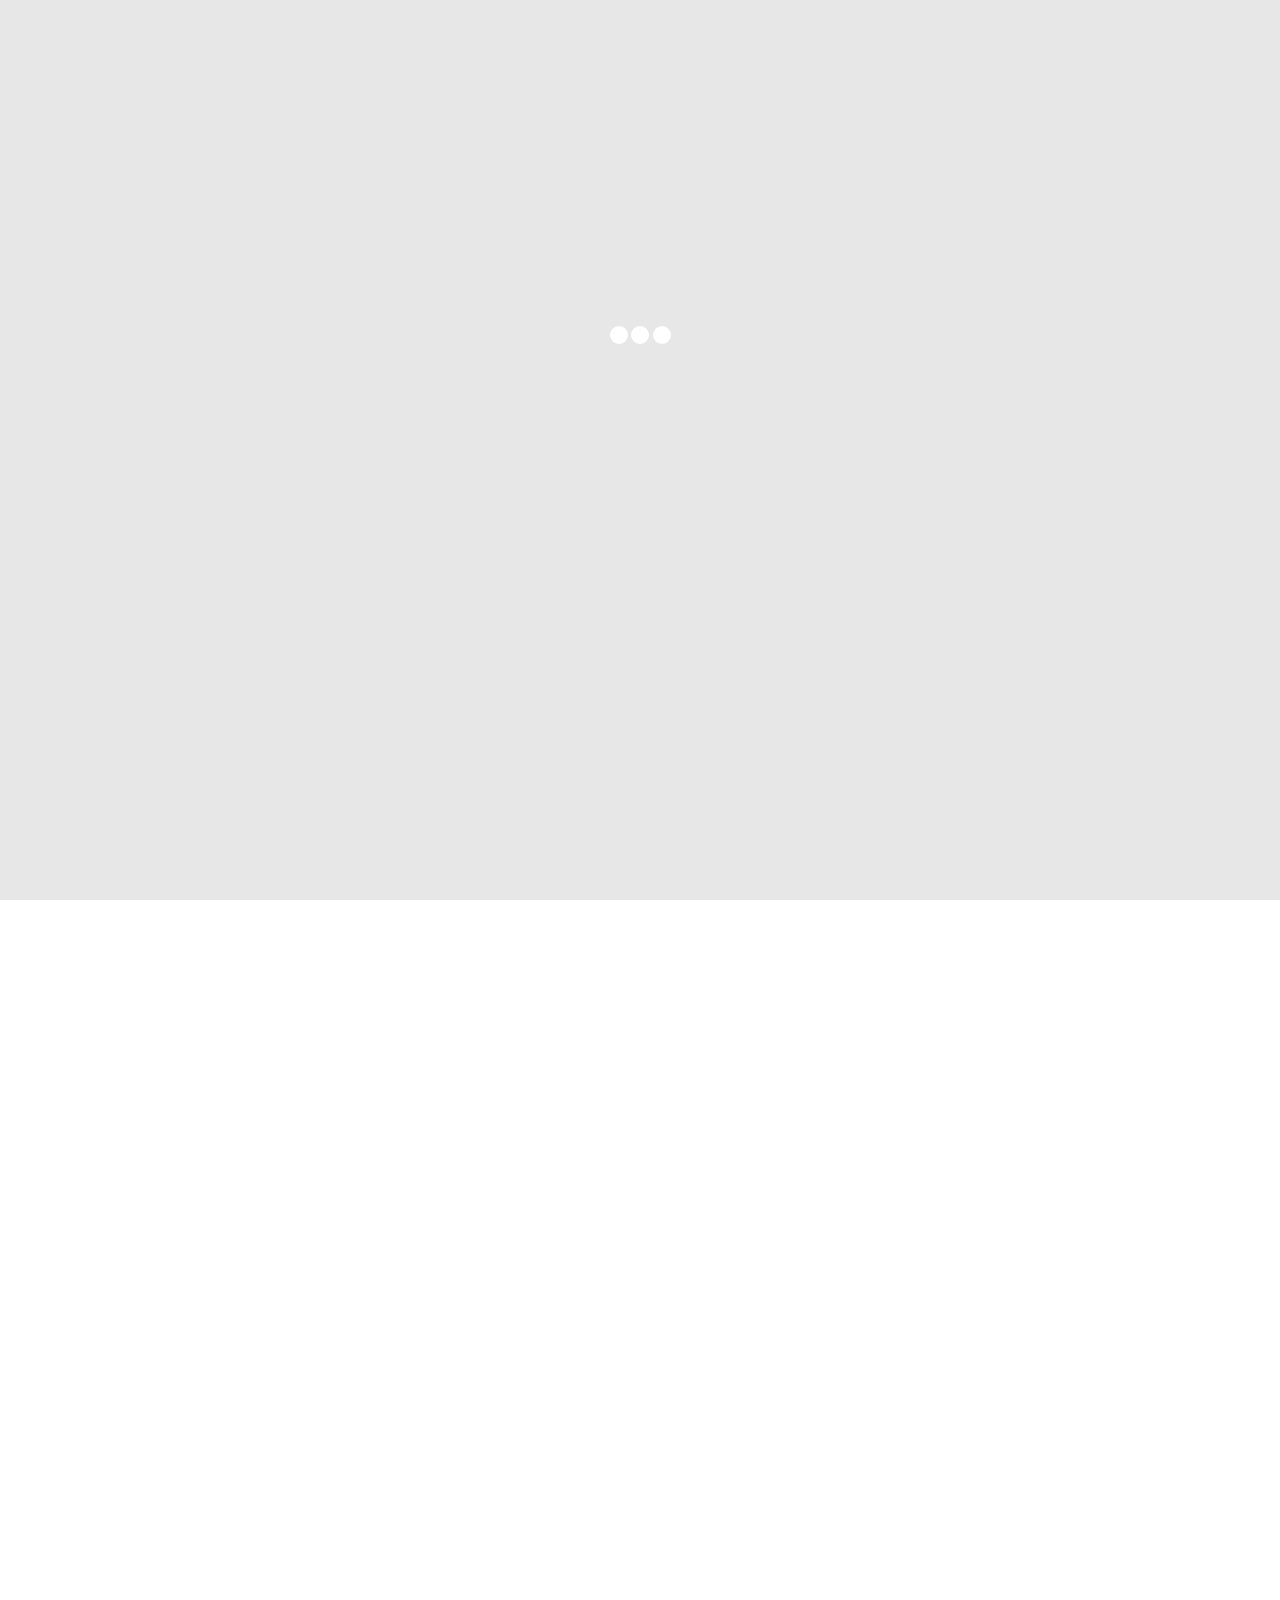
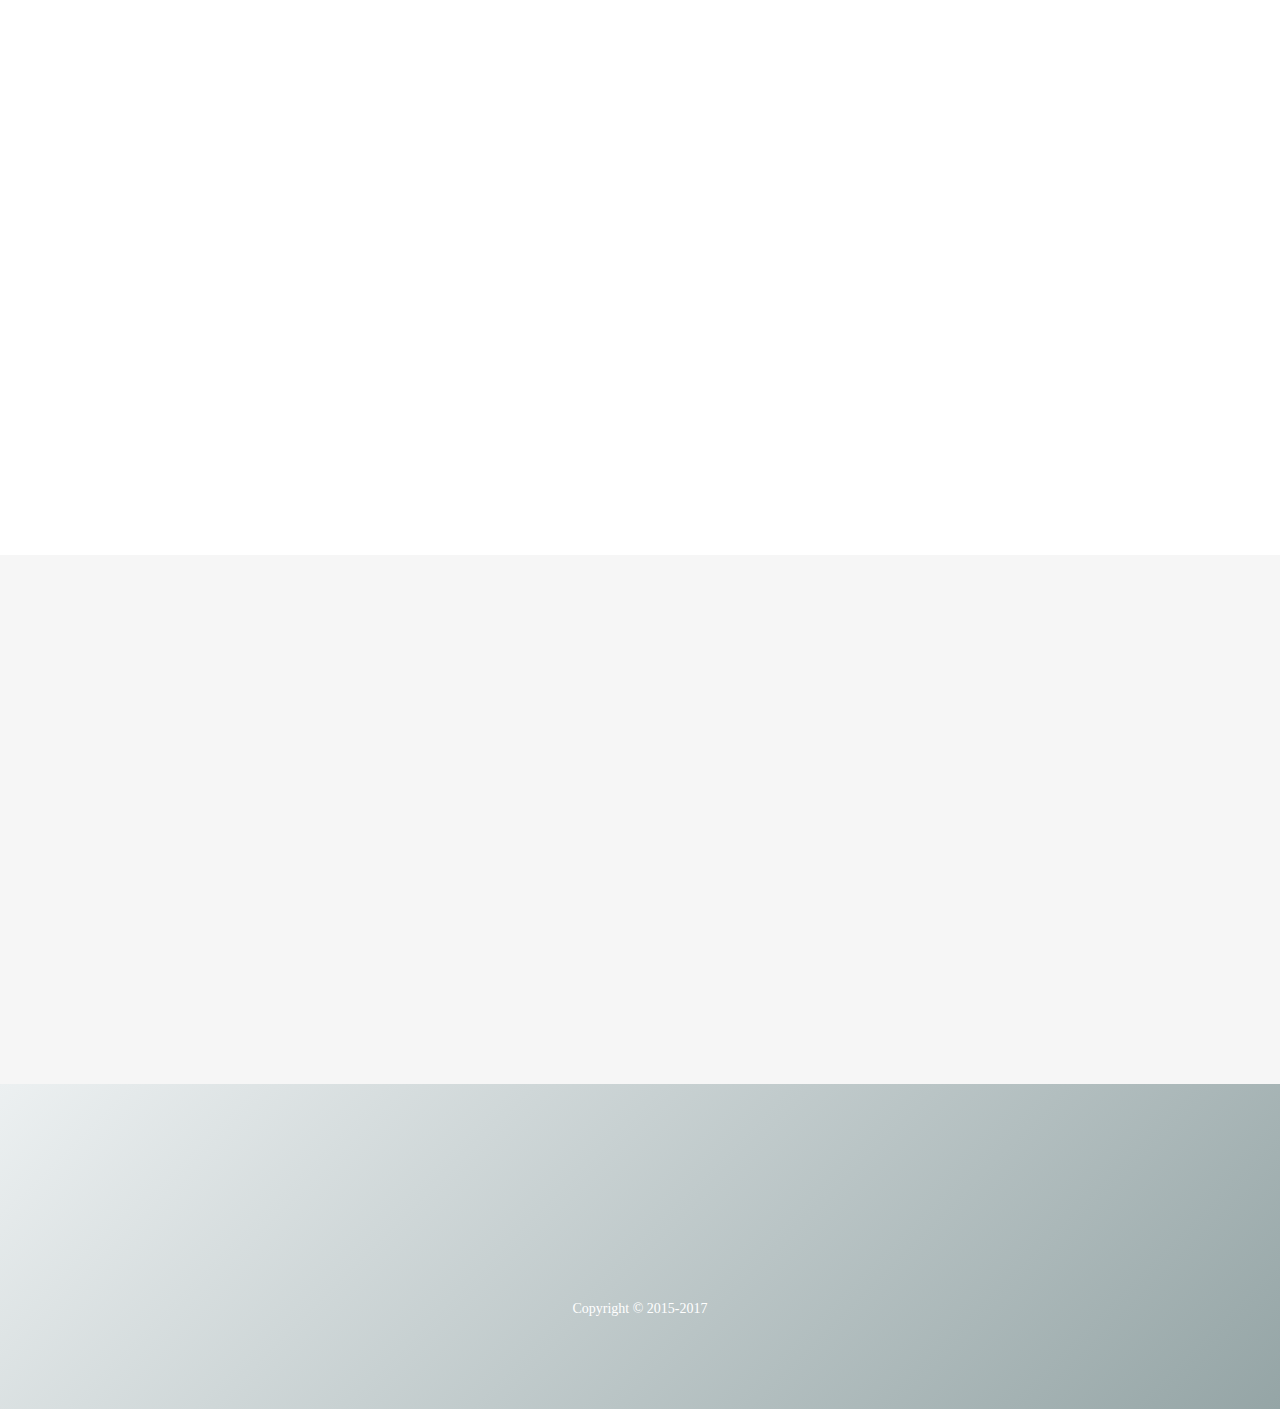
==== commit 098fd78a: "Update index.html" ====
--- a/index.html
+++ b/index.html
@@ -10,6 +10,7 @@
     <meta charset="UTF-8">
     <title>Neurodiversitas Alapítvány</title>
     <meta name="viewport" content="width=device-width, initial-scale=1.0, maximum-scale=1.0, user-scalable=no">
+    <meta name="description" content="Neurodiversitas Alapítványa a neurális kisebbségek – autisták, ADHD-sek és más, rendhagyó agyi felépítéssel élő személyek – és a többségi társadalom konstruktív együttműködésének támogatására win-win kapcsolat formájában.">		
     <meta http-equiv="X-UA-Compatible" content="IE=edge,chrome=1" />
     <link rel="shortcut icon" href="favicon.ico">
 
@@ -568,14 +569,14 @@
                 <a href="#" class="scrollpoint sp-effect3">
                     <img src="img/freeze/logo.png" alt="" class="logo">
                 </a>
-<!--                <div class="social">
-                    <a href="https://facebook.com/neurodiversitas" class="scrollpoint sp-effect3"><i class="fa fa-facebook fa-lg"></i></a>
-                    <a href="https://twitter.com/neurodiversitas" class="scrollpoint sp-effect3"><i class="fa fa-twitter fa-lg"></i></a>
+               <div class="social">
+                    <a href="https://www.facebook.com/Neurodiversitas-Alap%C3%ADtv%C3%A1ny-207721192961279/" class="scrollpoint sp-effect3"><i class="fa fa-facebook fa-lg"></i></a>
+<!--                     <a href="https://twitter.com/neurodiversitas" class="scrollpoint sp-effect3"><i class="fa fa-twitter fa-lg"></i></a>
                     <a href="https://github.com/neurodiversitas" class="scrollpoint sp-effect3"><i class="fa fa-github fa-lg"></i></a>
                     <a href="https://google.com/neurodiversitas" class="scrollpoint sp-effect3"><i class="fa fa-google-plus fa-lg"></i></a>
-                </div>
-
-                <div class="issues section-heading scrollpoint sp-effect3">
+                </div>-->
+
+<!--                 <div class="issues section-heading scrollpoint sp-effect3">
                   <p>Segítünk,  <a href="#">böngéssz az oldalunkon</a>.</p>.
                 </div> -->
                 <div class="rights">
